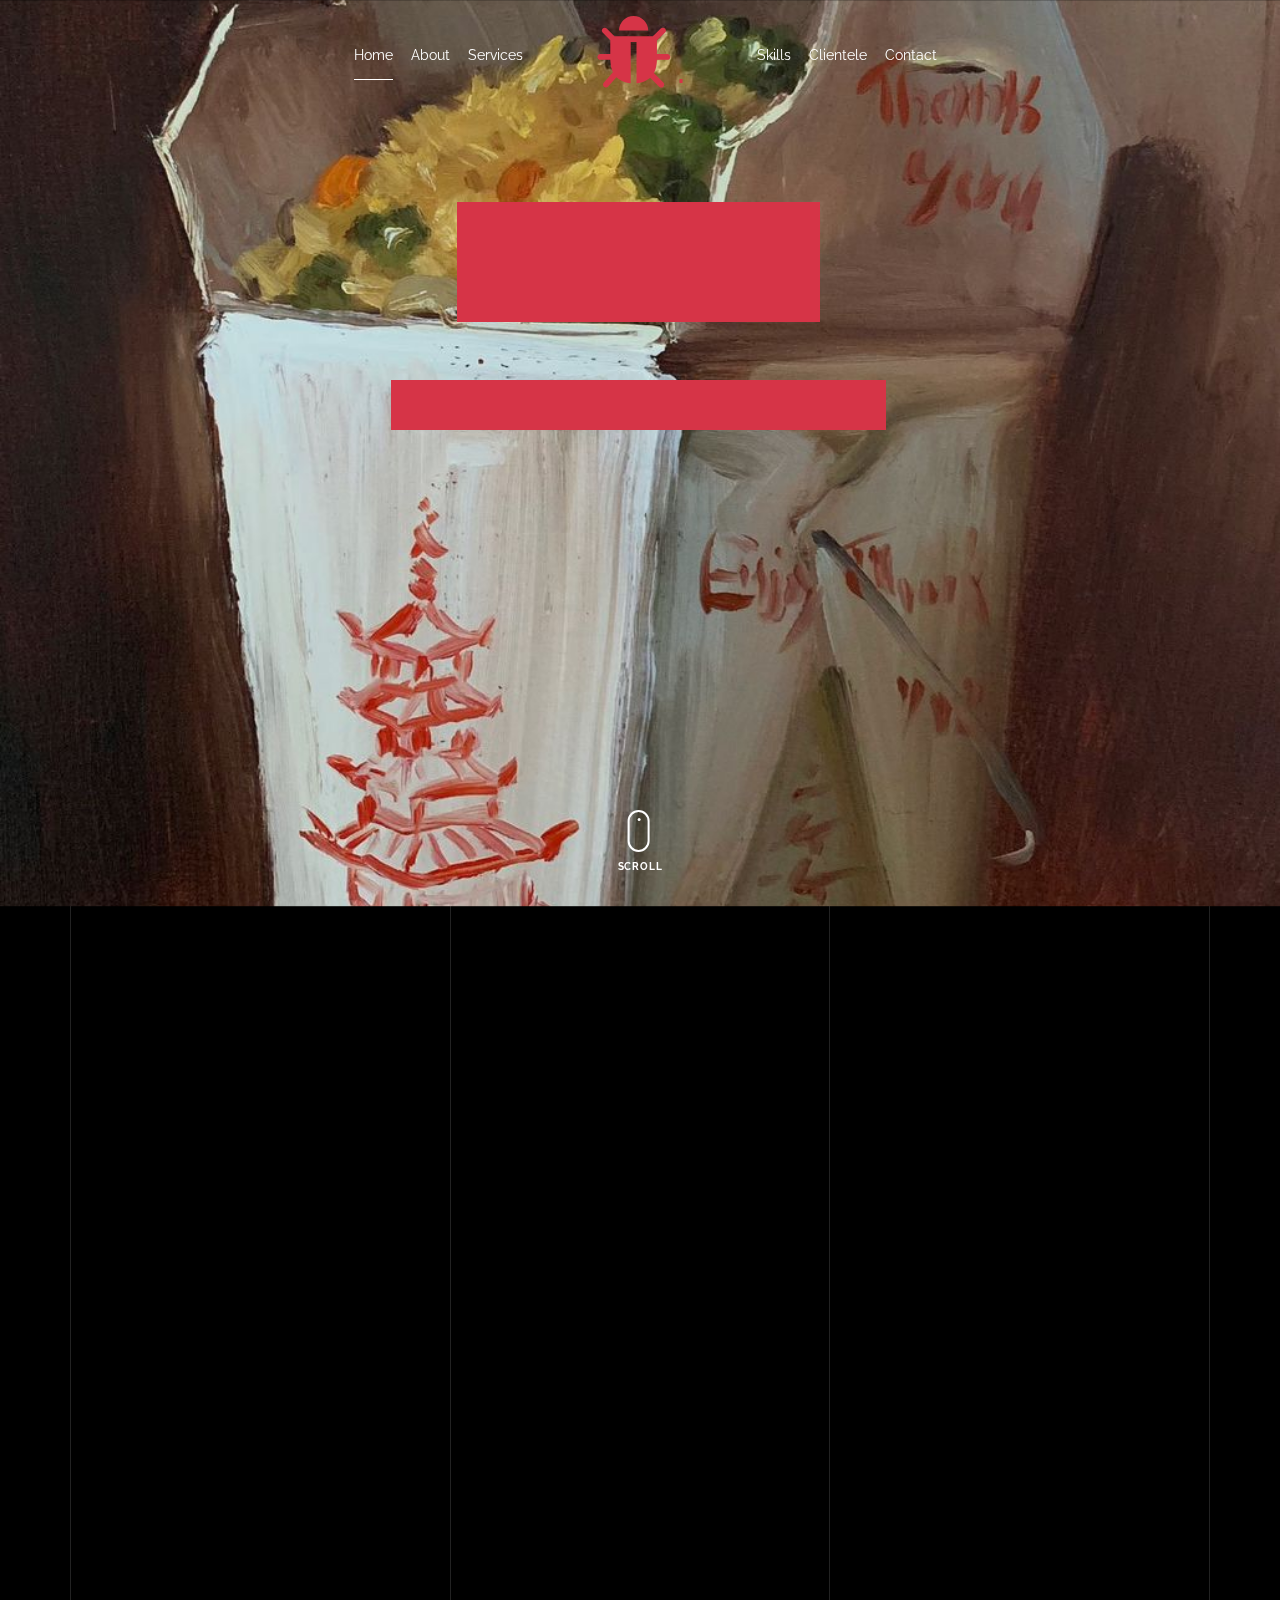
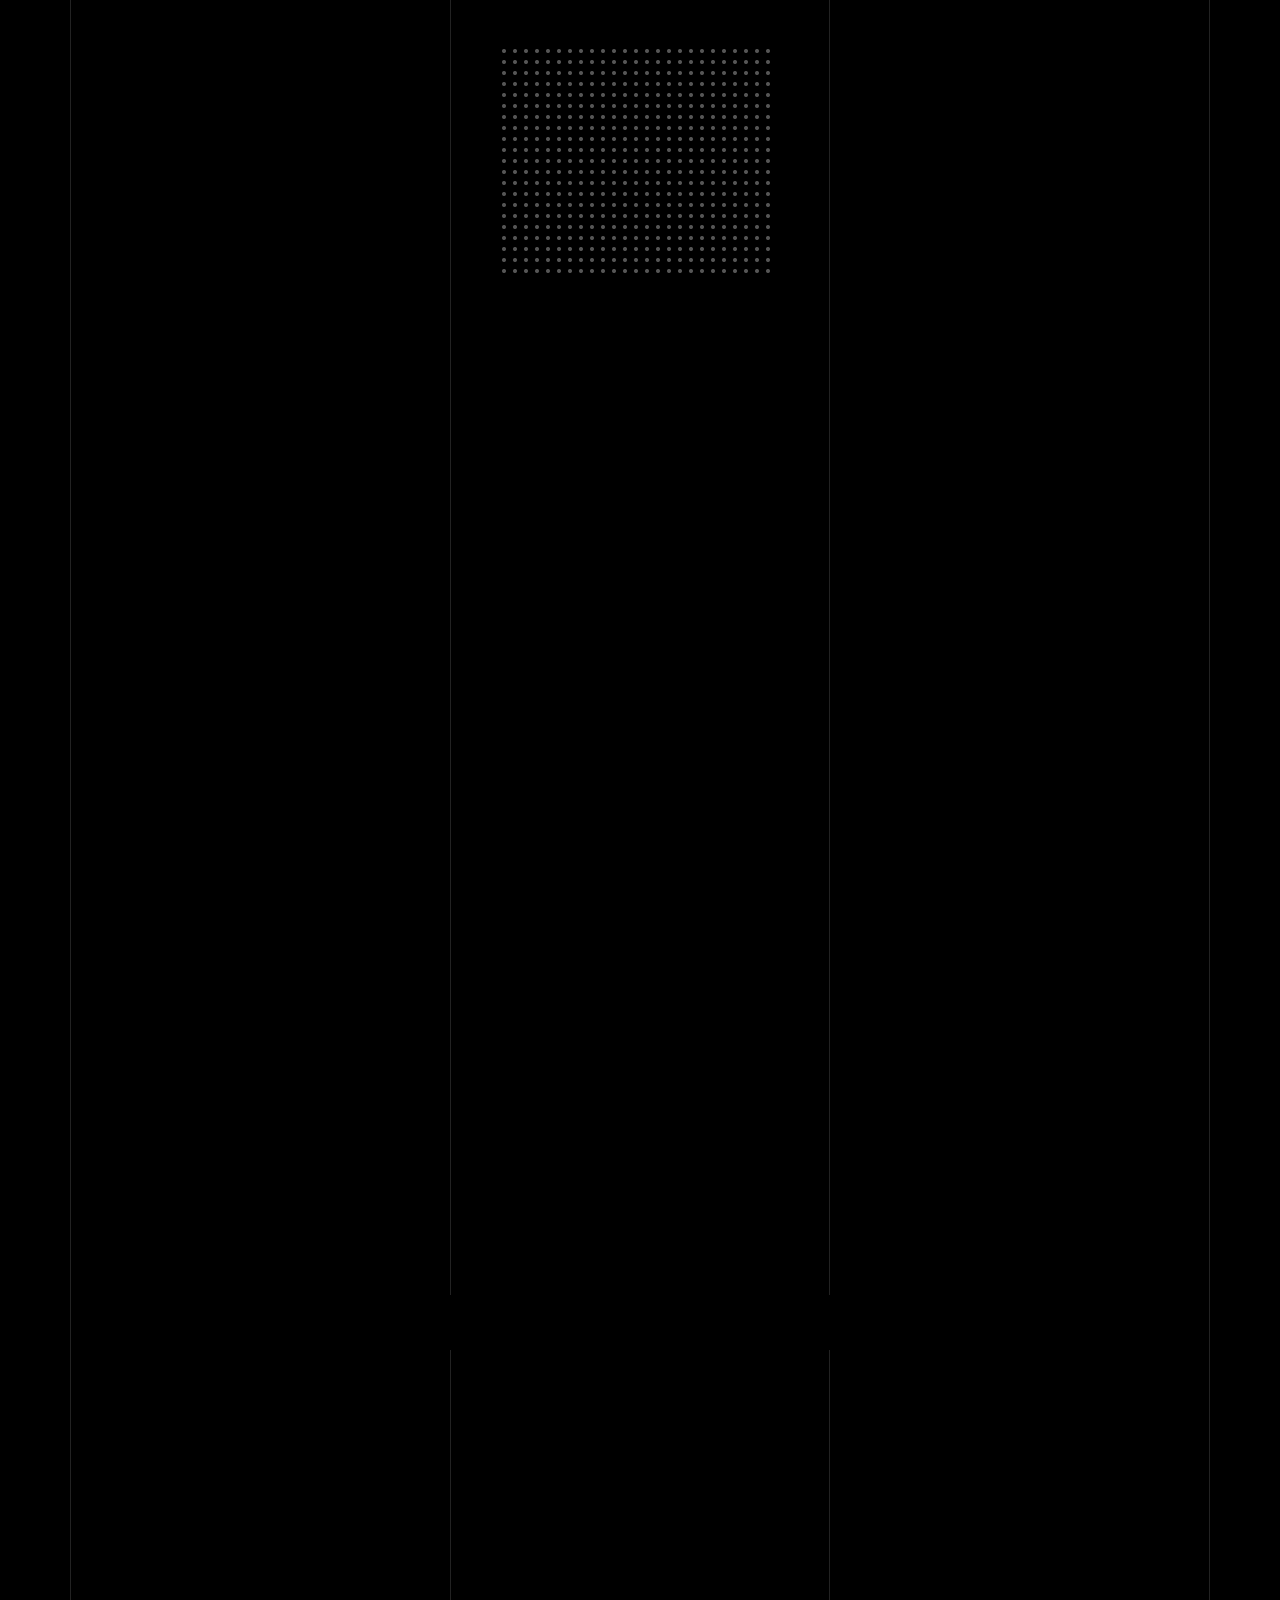
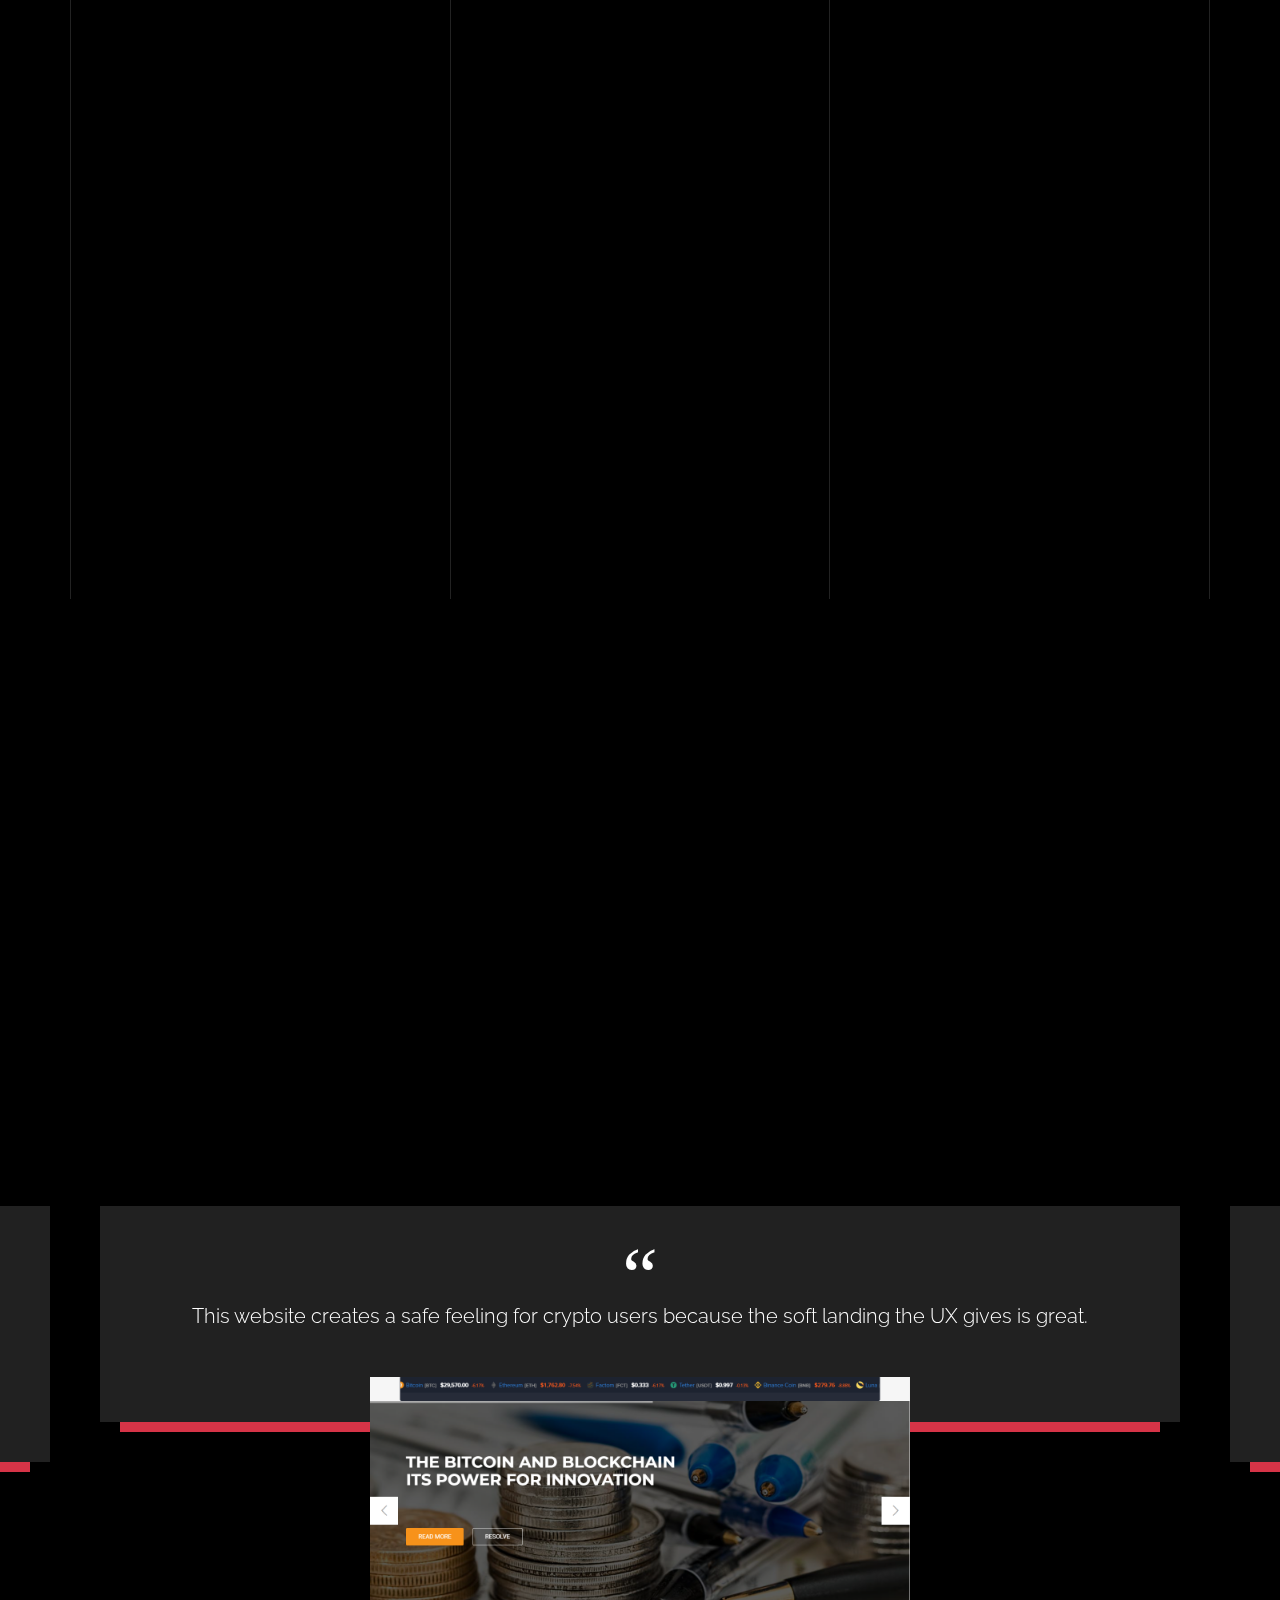
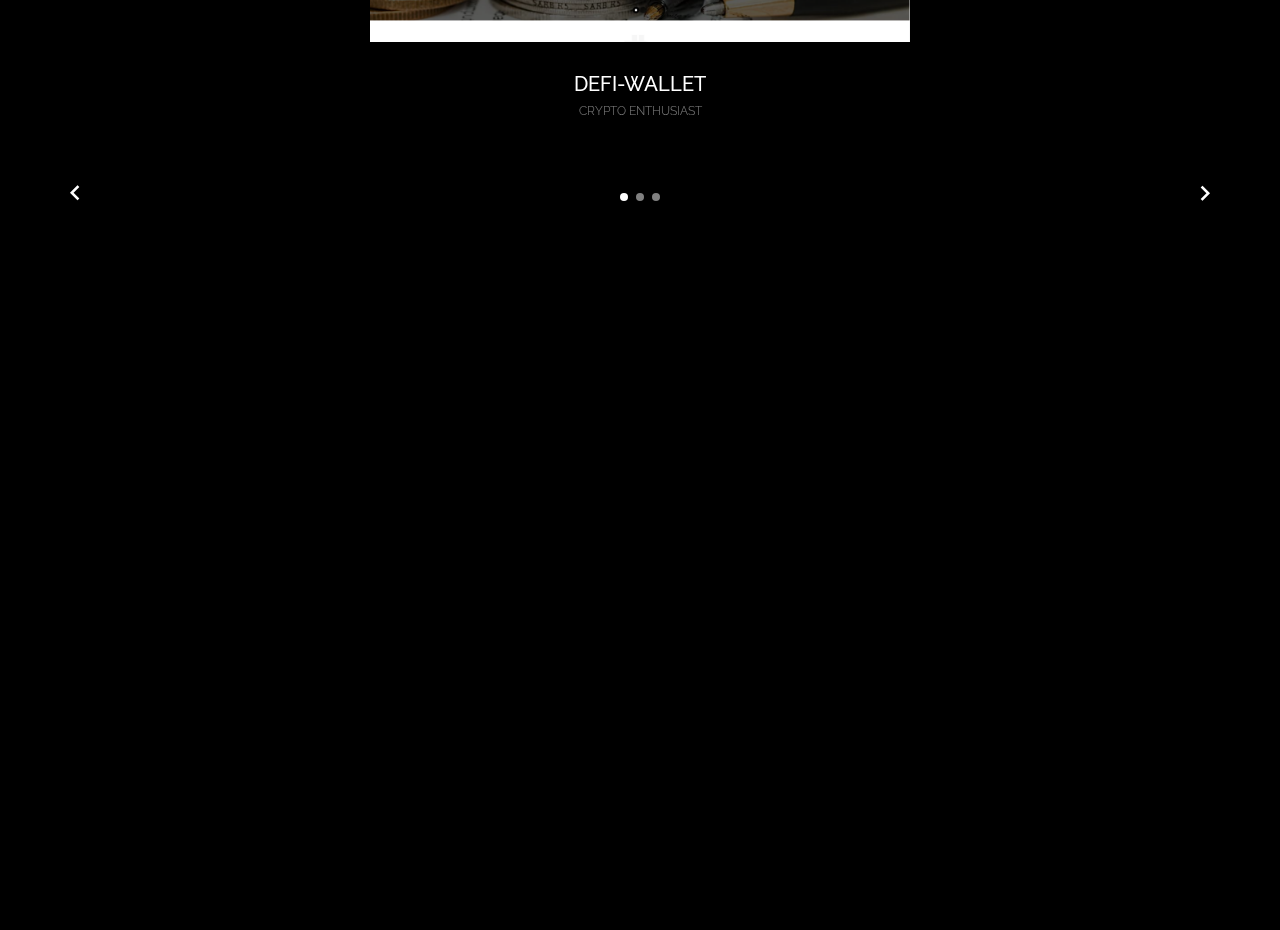
==== index-2.html @ 5e5f3b5e "Initial commit" ====
<!doctype html>
<html lang="en">


<meta http-equiv="content-type" content="text/html;charset=UTF-8" />
<head>
  <title>AYOJOSH</title>
  <meta charset="utf-8">
  <meta name="viewport" content="width=device-width, initial-scale=1, shrink-to-fit=no ">
  <meta>

  <meta name="description" content="">
  <meta name="keywords" content="html, css, javascript, jquery">
  <meta name="author" content="">
  
  <link rel="stylesheet" href="css/vendor/icomoon/style.css">
  <link rel="stylesheet" href="css/vendor/owl.carousel.min.css">
  <link rel="stylesheet" href="css/vendor/animate.min.css">
  <link rel="stylesheet" href="css/vendor/aos.css">
  <link rel="stylesheet" href="css/vendor/bootstrap.min.css">
  <link rel="stylesheet" href="css/vendor/jquery.fancybox.min.css">
  

<link rel="icon" type="image/x-icon" href="images/aj-icon2.png">
  <link rel="stylesheet" href="css/style.css">
  
</head>
<link rel="stylesheet" href="./cdnjs.cloudflare.com/ajax/libs/font-awesome/4.7.0/css/font-awesome.min.css">
<link rel="stylesheet" href="#">
<body data-spy="scroll" data-target=".site-nav-target" data-offset="200">

  <nav class="unslate_co--site-mobile-menu">
    <div class="close-wrap d-flex">
      <a href="#" class="d-flex ml-auto js-menu-toggle">
        <span class="close-label">Close</span>
        <div class="close-times">
          <span class="bar1"></span>
          <span class="bar2"></span>
        </div>
      </a>
    </div>
    <div class="site-mobile-inner"></div>
  </nav>


  <div class="unslate_co--site-wrap">

    <div class="unslate_co--site-inner">

      <div class="lines-wrap">
        <div class="lines-inner">
          <div class="lines"></div>
        </div>
      </div>
      <!-- END lines -->

      <nav class="unslate_co--site-nav site-nav-target">

        <div class="container">

          <div class="row align-items-center justify-content-between text-left">
            <div class="col-md-5 text-right">
              <ul class="site-nav-ul js-clone-nav text-left d-none d-lg-inline-block">
                <li class="has-children">
                  <a href="#home-section" class="nav-link">Home</a>
                 
                  
                </li>
                <li><a href="#about-section" class="nav-link">About</a></li>
                <li><a href="#services-section" class="nav-link">Services</a></li>
                
               
              </ul>
            </div>
            <div class="site-logo pos-absolute">
              <a href="index-2.html" class="unslate_co--site-logo">  <i class="fa fa-bug fa-3x"></i>   </i><span>.</span></a>
              
            </div>

            <div class="col-md-5 text-right text-lg-left">
              <ul class="site-nav-ul js-clone-nav text-left d-none d-lg-inline-block">
                <li><a href="#portfolio-section" class="nav-link">Skills</a></li>
                <li><a href="#testimonial-section" class="nav-link">Clientele</a></li>
                
                
                <li><a href="#contact-section" class="nav-link">Contact</a></li>
              </ul>

              <ul class="site-nav-ul-none-onepage text-right d-inline-block d-lg-none">
                <li><a href="#" class="js-menu-toggle">Menu</a></li>
              </ul>

            </div>
          </div>
        </div>

      </nav>
      <!-- END nav -->

      <div class="cover-v1 jarallax" style="background-image: url('images/banner\ 3.jpeg');" id="home-section">
        <div class="container">
          <div class="row align-items-center">

            <div class="col-md-7 mx-auto text-center ">
              <h1 class="heading gsap-reveal-hero" id="web">AYOJOSH</h1>
              <h2 class="subheading gsap-reveal-hero" id="web2">  FRONT-END Engineer/Designer </h2>
            </div>

          </div>
        </div>


        <a href="#portfolio-section" class="mouse-wrap smoothscroll">
          <span class="mouse">
            <span class="scroll"></span>
          </span>
          <span class="mouse-label">Scroll</span>
        </a>

      </div>
      <!-- END .cover-v1 -->





      <div class="unslate_co--section" id="about-section">
        <div class="container">

          <div class="section-heading-wrap text-center mb-5">
            <h2 class="heading-h2 text-center divider" ><span class="gsap-reveal">About Me</span></h2>
            <span class="gsap-reveal">
              <img src="images/divider.png" alt="divider" width="76" >
            </span>
          </div>


          <div class="row mt-5 justify-content-between">
            <div class="col-lg-7 mb-5 mb-lg-0">
              <figure class="dotted-bg gsap-reveal-img ">
                <img src="images/ayojosh2.jpeg" alt="Image" class="img-fluid ayojosh">
              </figure>
            </div>
            <div class="col-lg-4 pr-lg-5">
              <h3 class="mb-4 heading-h3"><span class="gsap-reveal"> WHO IS AYOJOSH?</span></h3>
              <p class="lead gsap-reveal">My name is OSIGBESAN AYOTUNDE JOSH . I am a 24 year old undergraduate in my
                final year from UNIVERSITY OF LAGOS NIGERIA </p>
              <p class="mb-4 gsap-reveal"> I got interested in Web Development and Design when I took a course in <a
                  href="https://www.udemy.com/course/the-complete-web-development-bootcamp/">FULL-STACK WEB DEVELOPMENT</a> by DR ANGELA YU in 2020 during the COVID 19 pandemic. After satisfying my curiousity in frontend web dev of the course
                , I started to create projects like this one(portfolio) and I have built a number of
                 projects through getting freelancing jobs , kindly feel free to look through the <a href="#testimonial-section">"CLIENTELE" </a> section</p>
              <p class="gsap-reveal"><a href="#" class="btn btn-outline-pill btn-custom-light">Download my CV</a></p>
            </div>
          </div>
        </div>
      </div>
      <br>
      <br>
      <br>
      <br>
      <br>


      <div class="unslate_co--section" id="services-section">
        <div class="container">

          <div class="section-heading-wrap text-center mb-5">
            <h2 class="heading-h2 text-center divider"><span class="gsap-reveal">My Services</span></h2>
            <span class="gsap-reveal"><img src="images/divider.png" alt="divider" width="76"></span>
          </div>

          <div class="row gutter-v3">
            <div class="col-md-6 col-lg-4 mb-4">
              <div class="feature-v1" data-aos="fade-up" data-aos-delay="0">
                <div class="wrap-icon mb-3">
                  <img src="images/svg/001-options.svg" alt="Image" width="45">
                </div>
                <h3>WEB <br> DESIGN </h3>
                <p> I create my client's ideas with my skills in HTML , CSS, Bootstrap, JQUERY, REACT and even WORDPRESS. <br> consistency in building awesome web designs has given clients the confidence to trust me with their projects. </p>
              </div>
            </div>
            <div class="col-md-6 col-lg-4 mb-4">
              <div class="feature-v1" data-aos="fade-up" data-aos-delay="100">
                <div class="wrap-icon mb-3">
                  <img src="images/svg/005-line-chart.svg" alt="Icon" width="45">
                </div>
                <h3> CONTENT <br>WRITING </h3>
                <p>I do WRITE-UPS for individual and company projects. <br> I do TECHNICAL writing for website introduction, information. I awesome docmentations and edit formal documents like CONTRACTS, CV etc... </p>
              </div>
            </div>

            <div class="col-md-6 col-lg-4 mb-4">
              <div class="feature-v1" data-aos="fade-up" data-aos-delay="0">
                <div class="wrap-icon mb-3">
                  <img src="images/svg/004-percentage.svg" alt="Image" width="45">
                </div>
                <h3>Web <br> Development</h3>
                <p> I offer services to MAINTAIN websites. <br> I can keep your website UPDATED, I offer DEBUGGING SERVICES also and I can EDIT your existing website and make them better. </p>
              </div>
            </div>



          </div>
        </div>
      </div>
      <br>
      <br>
      <br>
      <br>
      <br>


      <div class="unslate_co--section" id="portfolio-section">
        <div class="container">


          <div class="relative">
            <div class="loader-portfolio-wrap">
              <div class="loader-portfolio"></div>
            </div>
          </div>
          <div id="portfolio-single-holder"></div>

          <div class="portfolio-wrapper">

            <div class="d-flex align-items-center mb-4 gsap-reveal gsap-reveal-filter">
              <h2 class="mr-auto heading-h2"><span class="gsap-reveal">Skills</span></h2>

              <!-- <a href="#" class="text-white js-filter d-inline-block d-lg-none">Filter</a>
              
              <div class="filter-wrap">
                <div class="filter ml-auto" id="filters">
                  <a href="#" class="active" data-filter="*">All</a>
                  <a href="#" data-filter=".web">Web</a>
                  <a href="#" data-filter=".branding">Branding</a>
                  <a href="#" data-filter=".illustration">Illustration</a>
                  <a href="#" data-filter=".packaging">Packaging</a>
                </div>
              </div> -->
            </div>


            <!-- Portfolio -->
            <div id="posts" class="row gutter-isotope-item">
              <div class="item web branding col-sm-6 col-md-6 col-lg-4 isotope-mb-2">
                <a href="" class="portfolio-item ajax-load-page isotope-item gsap-reveal-img"
                  data-id="1">
                  <div class="overlay">
                    <span class="wrap-icon icon-link2"></span>
                    <div class="portfolio-item-content">
                      <h3>HTML</h3>

                    </div>
                  </div>
                  <img src="images/HTML.png" class="lazyload  img-fluid" alt="Images" />
                </a>
              </div>



              <div class="item branding packaging illustration col-sm-6 col-md-6 col-lg-4 isotope-mb-2 ">
                <a href="" class="portfolio-item ajax-load-page item-portrait isotope-item gsap-reveal-img" 
                data-id="3">
                  <div class="overlay">
                    <span class="wrap-icon icon-link2"></span>
                    <div class="portfolio-item-content">
                      <h3>CSS</h3>

                    </div>
                  </div>
                  <img src="images/css.png" class="lazyload  img-fluid" alt="Images" />
                </a>
              </div>

              <div class="item branding packaging col-sm-6 col-md-6 col-lg-4 isotope-mb-2">
                <a href="" class="portfolio-item isotope-item gsap-reveal-img ajax-load-page"
                  data-id="4">
                  <div class="overlay">
                    <span class="wrap-icon icon-link2"></span>
                    <div class="portfolio-item-content">
                      <h3>BOOTSTRAP</h3>

                    </div>
                  </div>
                  <img src="images/bootsrap.png" class="lazyload  img-fluid" alt="Images" />
                </a>
              </div>

              <div class="item web packaging col-sm-6 col-md-6 col-lg-4 isotope-mb-2">

                <a href="" class="portfolio-item isotope-item gsap-reveal-img"
                  data-fancybox="gallery" data-caption="Watch">
                  <div class="overlay">
                    <span class="wrap-icon icon-photo2"></span>
                    <div class="portfolio-item-content">
                      <h3>JAVASCRIPT</h3>

                    </div>
                  </div>
                  <img src="images/js.png" class="lazyload  img-fluid" alt="Images" />
                </a>

              </div>

              <div class="item illustration packaging col-sm-6 col-md-6 col-lg-4 isotope-mb-2">
                <a href="" class="portfolio-item isotope-item gsap-reveal-img"
                  data-fancybox="gallery" data-caption="Shoe Rebranding">
                  <div class="overlay">
                    <span class="wrap-icon icon-photo2"></span>
                    <div class="portfolio-item-content">
                      <h3>JQUERY</h3>
                    </div>
                  </div>
                  <img src="images/query.png" class="lazyload  img-fluid" alt="Images" />
                </a>
              </div>

              <div class="item web branding col-sm-6 col-md-6 col-lg-4 isotope-mb-2">
                <a href=""
                  class="portfolio-item ajax-load-page item-portrait isotope-item gsap-reveal-img" data-id="2">
                  <div class="overlay">
                    <span class="wrap-icon icon-link2"></span>
                    <div class="portfolio-item-content">
                      <h3>WORDPRESS</h3>
                    </div>
                  </div>
                  <img src="images/wordpress.png" class="lazyload  img-fluid" alt="Images" />
                </a>
              </div>
            </div>


            <div class="item web branding col-sm-6 col-md-6 col-lg-4 isotope-mb-2">
              <a href="" class="portfolio-item isotope-item gsap-reveal-img"
                data-fancybox="gallery" data-caption="Showreel 2019">
                <div class="overlay">
                  <span class="wrap-icon icon-play_circle_filled"></span>
                  <div class="portfolio-item-content">
                    <h3>REACT.JS</h3>
                  </div>
                </div>
                <img src="images/react2.png" class="lazyload  img-fluid" alt="Images" />
              </a>
            </div>
          </div>
        </div>
      </div>
    </div>


    <!-- END .counter -->

    <div class="unslate_co--section" id="testimonial-section" class="tt">
      <div class="container">
        <div class="section-heading-wrap text-center mb-5">
          <h2 class="heading-h2 text-center divider " id="happy"><span class="gsap-reveal">Clientele</span></h2>
          <span class="gsap-reveal"><img src="images/divider.png" alt="divider" width="76"></span>
        </div>
      </div>

      <div class="owl-carousel testimonial-slider" data-aos="fade-up" id="happy1">
        <div>
          <div class="testimonial-v1">
            <div class="testimonial-inner-bg">
              <span class="quote">&ldquo;</span>
              <blockquote>
                 This website creates a safe feeling for crypto users because the soft landing the UX gives is great.
              </blockquote>
            </div>

            <div class="testimonial-author-info">
              <img src="images/testimonial-pic.png" alt="Image">
              <h3>DEFI-WALLET </h3>
              <span class="d-block position">CRYPTO ENTHUSIAST</span>
            </div>

          </div>
        </div>

        <div>
          <div class="testimonial-v1">
            <div class="testimonial-inner-bg">
              <span class="quote">&ldquo;</span>
              <blockquote> You've been able to develop and maintain the company's website so well.
                <p> Our customers hardly complains about bugs on the website. For that we say THANK YOU!!! </p> 
              </blockquote>
            </div>
            <div class="testimonial-author-info">
              <img src="images/testimonial-pic2.png" alt="Image">
              <h3>WALLET DAPPS</h3>
              <span class="d-block position">LEAPCOM EXCHANGE</span>
            </div>

          </div>
        </div>

        <div>
          <div class="testimonial-v1">
            <div class="testimonial-inner-bg">
              <span class="quote">&ldquo;</span>
              <blockquote> Trust me with bringing your ideas to reality and...
                <p> YOUR WEBSITE can be featured here. Kindly CONTACT ME BELOW </p> 
              </blockquote>
            </div>
            <div class="testimonial-author-info">
              
              <h3></h3>
              <span class="d-block position"></span>
            </div>

          </div>
        </div>

      </div>
    </div>

  </div>

  
  <!-- CONTACT ME -->

  <div class="unslate_co--section" id="contact-section">
    <div class="container">
      <div class="section-heading-wrap text-center mb-5">
        <h2 class="heading-h2 text-center divider"><span class="gsap-reveal">Contact</span></h2>
        <span class="gsap-reveal"><img src="images/divider.png" alt="divider" width="76"></span>
      </div>


      <div class="row justify-content-between">

        <div class="col-md-6">
          <form method="post" class="form-outline-style-v1" id="contactForm" action="https://formcarry.com/s/N7hjLQ7poV_">
            
            <div class="form-group row mb-0">

              <div class="col-lg-6 form-group gsap-reveal">
                <label for="name">Name</label>
                <input name="name" type="text" class="form-control" id="name">
              </div>
              <div class="col-lg-6 form-group gsap-reveal">
                <label for="email">Email</label>
                <input name="email" type="email" class="form-control" id="email">
              </div>
              <div class="col-lg-12 form-group gsap-reveal">
                <label for="message">Write your message...</label>
                <textarea name="message" id="message" cols="30" rows="7" class="form-control"></textarea>
              </div>
            </div>
            <div class="form-group row gsap-reveal">
              <div class="col-md-12 d-flex align-items-center">
                <input type="submit" class="btn btn-outline-pill btn-custom-light mr-3" value="Send Message" >
                <span class="submitting"></span>
              </div>
            </div>
          </form>
          <div id="form-message-warning" class="mt-4"></div>
          <div id="form-message-success">
            Your message was sent, thank you!
          </div>

        </div>

        <div class="col-md-4">
          <div class="contact-info-v1">
            <div class="gsap-reveal d-block">
              <span class="d-block contact-info-label">Email</span>
              <a href="#" class="contact-info-val">ayotundejosh@gmail.com</a>
              <a href="#" class="contact-info-val">ayotundejosh@yahoo.com</a>
            </div>
            <div class="gsap-reveal d-block">
              <span class="d-block contact-info-label">Phone</span>
              <a href="#" class="contact-info-val">+234 9059365165</a>
            </div>
            <div class="gsap-reveal d-block">
              <span class="d-block contact-info-label">Twitter</span>
              <a href="#" class="contact-info-val">@joshayotunde</a>
            </div>
            <div class="gsap-reveal d-block">
              <span class="d-block contact-info-label">GitHub</span>
              <a href="#" class="contact-info-val">@ayojosh1759</a>
            </div>
          
          </div>
        </div>

      </div>
    </div>
  </div>
  </div> <!-- END .unslate_co-site-inner -->



  <!-- Loader -->
  <div id="unslate_co--overlayer"></div>
  <div class="site-loader-wrap">
    <div class="site-loader"></div>
  </div>
  <script src="js/scripts-dist.js"></script>
  <script src="js/main.js"></script>

 
</body>



</html>
---- css/vendor/icomoon/style.css ----
@font-face {
  font-family: 'icomoon';
  src:  url('fonts/icomoon1a44.eot?10si43');
  src:  url('fonts/icomoon1a44.eot?10si43#iefix') format('embedded-opentype'),
    url('fonts/icomoon1a44.ttf?10si43') format('truetype'),
    url('fonts/icomoon1a44.woff?10si43') format('woff'),
    url('fonts/icomoon1a44.svg?10si43#icomoon') format('svg');
  font-weight: normal;
  font-style: normal;
}

[class^="icon-"], [class*=" icon-"] {
  /* use !important to prevent issues with browser extensions that change fonts */
  font-family: 'icomoon' !important;
  speak: none;
  font-style: normal;
  font-weight: normal;
  font-variant: normal;
  text-transform: none;
  line-height: 1;

  /* Better Font Rendering =========== */
  -webkit-font-smoothing: antialiased;
  -moz-osx-font-smoothing: grayscale;
}

.icon-asterisk:before {
  content: "\f069";
}
.icon-plus:before {
  content: "\f067";
}
.icon-question:before {
  content: "\f128";
}
.icon-minus:before {
  content: "\f068";
}
.icon-glass:before {
  content: "\f000";
}
.icon-music:before {
  content: "\f001";
}
.icon-search:before {
  content: "\f002";
}
.icon-envelope-o:before {
  content: "\f003";
}
.icon-heart:before {
  content: "\f004";
}
.icon-star:before {
  content: "\f005";
}
.icon-star-o:before {
  content: "\f006";
}
.icon-user:before {
  content: "\f007";
}
.icon-film:before {
  content: "\f008";
}
.icon-th-large:before {
  content: "\f009";
}
.icon-th:before {
  content: "\f00a";
}
.icon-th-list:before {
  content: "\f00b";
}
.icon-check:before {
  content: "\f00c";
}
.icon-close:before {
  content: "\f00d";
}
.icon-remove:before {
  content: "\f00d";
}
.icon-times:before {
  content: "\f00d";
}
.icon-search-plus:before {
  content: "\f00e";
}
.icon-search-minus:before {
  content: "\f010";
}
.icon-power-off:before {
  content: "\f011";
}
.icon-signal:before {
  content: "\f012";
}
.icon-cog:before {
  content: "\f013";
}
.icon-gear:before {
  content: "\f013";
}
.icon-trash-o:before {
  content: "\f014";
}
.icon-home:before {
  content: "\f015";
}
.icon-file-o:before {
  content: "\f016";
}
.icon-clock-o:before {
  content: "\f017";
}
.icon-road:before {
  content: "\f018";
}
.icon-download:before {
  content: "\f019";
}
.icon-arrow-circle-o-down:before {
  content: "\f01a";
}
.icon-arrow-circle-o-up:before {
  content: "\f01b";
}
.icon-inbox:before {
  content: "\f01c";
}
.icon-play-circle-o:before {
  content: "\f01d";
}
.icon-repeat:before {
  content: "\f01e";
}
.icon-rotate-right:before {
  content: "\f01e";
}
.icon-refresh:before {
  content: "\f021";
}
.icon-list-alt:before {
  content: "\f022";
}
.icon-lock:before {
  content: "\f023";
}
.icon-flag:before {
  content: "\f024";
}
.icon-headphones:before {
  content: "\f025";
}
.icon-volume-off:before {
  content: "\f026";
}
.icon-volume-down:before {
  content: "\f027";
}
.icon-volume-up:before {
  content: "\f028";
}
.icon-qrcode:before {
  content: "\f029";
}
.icon-barcode:before {
  content: "\f02a";
}
.icon-tag:before {
  content: "\f02b";
}
.icon-tags:before {
  content: "\f02c";
}
.icon-book:before {
  content: "\f02d";
}
.icon-bookmark:before {
  content: "\f02e";
}
.icon-print:before {
  content: "\f02f";
}
.icon-camera:before {
  content: "\f030";
}
.icon-font:before {
  content: "\f031";
}
.icon-bold:before {
  content: "\f032";
}
.icon-italic:before {
  content: "\f033";
}
.icon-text-height:before {
  content: "\f034";
}
.icon-text-width:before {
  content: "\f035";
}
.icon-align-left:before {
  content: "\f036";
}
.icon-align-center:before {
  content: "\f037";
}
.icon-align-right:before {
  content: "\f038";
}
.icon-align-justify:before {
  content: "\f039";
}
.icon-list:before {
  content: "\f03a";
}
.icon-dedent:before {
  content: "\f03b";
}
.icon-outdent:before {
  content: "\f03b";
}
.icon-indent:before {
  content: "\f03c";
}
.icon-video-camera:before {
  content: "\f03d";
}
.icon-image:before {
  content: "\f03e";
}
.icon-photo:before {
  content: "\f03e";
}
.icon-picture-o:before {
  content: "\f03e";
}
.icon-pencil:before {
  content: "\f040";
}
.icon-map-marker:before {
  content: "\f041";
}
.icon-adjust:before {
  content: "\f042";
}
.icon-tint:before {
  content: "\f043";
}
.icon-edit:before {
  content: "\f044";
}
.icon-pencil-square-o:before {
  content: "\f044";
}
.icon-share-square-o:before {
  content: "\f045";
}
.icon-check-square-o:before {
  content: "\f046";
}
.icon-arrows:before {
  content: "\f047";
}
.icon-step-backward:before {
  content: "\f048";
}
.icon-fast-backward:before {
  content: "\f049";
}
.icon-backward:before {
  content: "\f04a";
}
.icon-play:before {
  content: "\f04b";
}
.icon-pause:before {
  content: "\f04c";
}
.icon-stop:before {
  content: "\f04d";
}
.icon-forward:before {
  content: "\f04e";
}
.icon-fast-forward:before {
  content: "\f050";
}
.icon-step-forward:before {
  content: "\f051";
}
.icon-eject:before {
  content: "\f052";
}
.icon-chevron-left:before {
  content: "\f053";
}
.icon-chevron-right:before {
  content: "\f054";
}
.icon-plus-circle:before {
  content: "\f055";
}
.icon-minus-circle:before {
  content: "\f056";
}
.icon-times-circle:before {
  content: "\f057";
}
.icon-check-circle:before {
  content: "\f058";
}
.icon-question-circle:before {
  content: "\f059";
}
.icon-info-circle:before {
  content: "\f05a";
}
.icon-crosshairs:before {
  content: "\f05b";
}
.icon-times-circle-o:before {
  content: "\f05c";
}
.icon-check-circle-o:before {
  content: "\f05d";
}
.icon-ban:before {
  content: "\f05e";
}
.icon-arrow-left:before {
  content: "\f060";
}
.icon-arrow-right:before {
  content: "\f061";
}
.icon-arrow-up:before {
  content: "\f062";
}
.icon-arrow-down:before {
  content: "\f063";
}
.icon-mail-forward:before {
  content: "\f064";
}
.icon-share:before {
  content: "\f064";
}
.icon-expand:before {
  content: "\f065";
}
.icon-compress:before {
  content: "\f066";
}
.icon-exclamation-circle:before {
  content: "\f06a";
}
.icon-gift:before {
  content: "\f06b";
}
.icon-leaf:before {
  content: "\f06c";
}
.icon-fire:before {
  content: "\f06d";
}
.icon-eye:before {
  content: "\f06e";
}
.icon-eye-slash:before {
  content: "\f070";
}
.icon-exclamation-triangle:before {
  content: "\f071";
}
.icon-warning:before {
  content: "\f071";
}
.icon-plane:before {
  content: "\f072";
}
.icon-calendar:before {
  content: "\f073";
}
.icon-random:before {
  content: "\f074";
}
.icon-comment:before {
  content: "\f075";
}
.icon-magnet:before {
  content: "\f076";
}
.icon-chevron-up:before {
  content: "\f077";
}
.icon-chevron-down:before {
  content: "\f078";
}
.icon-retweet:before {
  content: "\f079";
}
.icon-shopping-cart:before {
  content: "\f07a";
}
.icon-folder:before {
  content: "\f07b";
}
.icon-folder-open:before {
  content: "\f07c";
}
.icon-arrows-v:before {
  content: "\f07d";
}
.icon-arrows-h:before {
  content: "\f07e";
}
.icon-bar-chart:before {
  content: "\f080";
}
.icon-bar-chart-o:before {
  content: "\f080";
}
.icon-twitter-square:before {
  content: "\f081";
}
.icon-facebook-square:before {
  content: "\f082";
}
.icon-camera-retro:before {
  content: "\f083";
}
.icon-key:before {
  content: "\f084";
}
.icon-cogs:before {
  content: "\f085";
}
.icon-gears:before {
  content: "\f085";
}
.icon-comments:before {
  content: "\f086";
}
.icon-thumbs-o-up:before {
  content: "\f087";
}
.icon-thumbs-o-down:before {
  content: "\f088";
}
.icon-star-half:before {
  content: "\f089";
}
.icon-heart-o:before {
  content: "\f08a";
}
.icon-sign-out:before {
  content: "\f08b";
}
.icon-linkedin-square:before {
  content: "\f08c";
}
.icon-thumb-tack:before {
  content: "\f08d";
}
.icon-external-link:before {
  content: "\f08e";
}
.icon-sign-in:before {
  content: "\f090";
}
.icon-trophy:before {
  content: "\f091";
}
.icon-github-square:before {
  content: "\f092";
}
.icon-upload:before {
  content: "\f093";
}
.icon-lemon-o:before {
  content: "\f094";
}
.icon-phone:before {
  content: "\f095";
}
.icon-square-o:before {
  content: "\f096";
}
.icon-bookmark-o:before {
  content: "\f097";
}
.icon-phone-square:before {
  content: "\f098";
}
.icon-twitter:before {
  content: "\f099";
}
.icon-facebook:before {
  content: "\f09a";
}
.icon-facebook-f:before {
  content: "\f09a";
}
.icon-github:before {
  content: "\f09b";
}
.icon-unlock:before {
  content: "\f09c";
}
.icon-credit-card:before {
  content: "\f09d";
}
.icon-feed:before {
  content: "\f09e";
}
.icon-rss:before {
  content: "\f09e";
}
.icon-hdd-o:before {
  content: "\f0a0";
}
.icon-bullhorn:before {
  content: "\f0a1";
}
.icon-bell-o:before {
  content: "\f0a2";
}
.icon-certificate:before {
  content: "\f0a3";
}
.icon-hand-o-right:before {
  content: "\f0a4";
}
.icon-hand-o-left:before {
  content: "\f0a5";
}
.icon-hand-o-up:before {
  content: "\f0a6";
}
.icon-hand-o-down:before {
  content: "\f0a7";
}
.icon-arrow-circle-left:before {
  content: "\f0a8";
}
.icon-arrow-circle-right:before {
  content: "\f0a9";
}
.icon-arrow-circle-up:before {
  content: "\f0aa";
}
.icon-arrow-circle-down:before {
  content: "\f0ab";
}
.icon-globe:before {
  content: "\f0ac";
}
.icon-wrench:before {
  content: "\f0ad";
}
.icon-tasks:before {
  content: "\f0ae";
}
.icon-filter:before {
  content: "\f0b0";
}
.icon-briefcase:before {
  content: "\f0b1";
}
.icon-arrows-alt:before {
  content: "\f0b2";
}
.icon-group:before {
  content: "\f0c0";
}
.icon-users:before {
  content: "\f0c0";
}
.icon-chain:before {
  content: "\f0c1";
}
.icon-link:before {
  content: "\f0c1";
}
.icon-cloud:before {
  content: "\f0c2";
}
.icon-flask:before {
  content: "\f0c3";
}
.icon-cut:before {
  content: "\f0c4";
}
.icon-scissors:before {
  content: "\f0c4";
}
.icon-copy:before {
  content: "\f0c5";
}
.icon-files-o:before {
  content: "\f0c5";
}
.icon-paperclip:before {
  content: "\f0c6";
}
.icon-floppy-o:before {
  content: "\f0c7";
}
.icon-save:before {
  content: "\f0c7";
}
.icon-square:before {
  content: "\f0c8";
}
.icon-bars:before {
  content: "\f0c9";
}
.icon-navicon:before {
  content: "\f0c9";
}
.icon-reorder:before {
  content: "\f0c9";
}
.icon-list-ul:before {
  content: "\f0ca";
}
.icon-list-ol:before {
  content: "\f0cb";
}
.icon-strikethrough:before {
  content: "\f0cc";
}
.icon-underline:before {
  content: "\f0cd";
}
.icon-table:before {
  content: "\f0ce";
}
.icon-magic:before {
  content: "\f0d0";
}
.icon-truck:before {
  content: "\f0d1";
}
.icon-pinterest:before {
  content: "\f0d2";
}
.icon-pinterest-square:before {
  content: "\f0d3";
}
.icon-google-plus-square:before {
  content: "\f0d4";
}
.icon-google-plus:before {
  content: "\f0d5";
}
.icon-money:before {
  content: "\f0d6";
}
.icon-caret-down:before {
  content: "\f0d7";
}
.icon-caret-up:before {
  content: "\f0d8";
}
.icon-caret-left:before {
  content: "\f0d9";
}
.icon-caret-right:before {
  content: "\f0da";
}
.icon-columns:before {
  content: "\f0db";
}
.icon-sort:before {
  content: "\f0dc";
}
.icon-unsorted:before {
  content: "\f0dc";
}
.icon-sort-desc:before {
  content: "\f0dd";
}
.icon-sort-down:before {
  content: "\f0dd";
}
.icon-sort-asc:before {
  content: "\f0de";
}
.icon-sort-up:before {
  content: "\f0de";
}
.icon-envelope:before {
  content: "\f0e0";
}
.icon-linkedin:before {
  content: "\f0e1";
}
.icon-rotate-left:before {
  content: "\f0e2";
}
.icon-undo:before {
  content: "\f0e2";
}
.icon-gavel:before {
  content: "\f0e3";
}
.icon-legal:before {
  content: "\f0e3";
}
.icon-dashboard:before {
  content: "\f0e4";
}
.icon-tachometer:before {
  content: "\f0e4";
}
.icon-comment-o:before {
  content: "\f0e5";
}
.icon-comments-o:before {
  content: "\f0e6";
}
.icon-bolt:before {
  content: "\f0e7";
}
.icon-flash:before {
  content: "\f0e7";
}
.icon-sitemap:before {
  content: "\f0e8";
}
.icon-umbrella:before {
  content: "\f0e9";
}
.icon-clipboard:before {
  content: "\f0ea";
}
.icon-paste:before {
  content: "\f0ea";
}
.icon-lightbulb-o:before {
  content: "\f0eb";
}
.icon-exchange:before {
  content: "\f0ec";
}
.icon-cloud-download:before {
  content: "\f0ed";
}
.icon-cloud-upload:before {
  content: "\f0ee";
}
.icon-user-md:before {
  content: "\f0f0";
}
.icon-stethoscope:before {
  content: "\f0f1";
}
.icon-suitcase:before {
  content: "\f0f2";
}
.icon-bell:before {
  content: "\f0f3";
}
.icon-coffee:before {
  content: "\f0f4";
}
.icon-cutlery:before {
  content: "\f0f5";
}
.icon-file-text-o:before {
  content: "\f0f6";
}
.icon-building-o:before {
  content: "\f0f7";
}
.icon-hospital-o:before {
  content: "\f0f8";
}
.icon-ambulance:before {
  content: "\f0f9";
}
.icon-medkit:before {
  content: "\f0fa";
}
.icon-fighter-jet:before {
  content: "\f0fb";
}
.icon-beer:before {
  content: "\f0fc";
}
.icon-h-square:before {
  content: "\f0fd";
}
.icon-plus-square:before {
  content: "\f0fe";
}
.icon-angle-double-left:before {
  content: "\f100";
}
.icon-angle-double-right:before {
  content: "\f101";
}
.icon-angle-double-up:before {
  content: "\f102";
}
.icon-angle-double-down:before {
  content: "\f103";
}
.icon-angle-left:before {
  content: "\f104";
}
.icon-angle-right:before {
  content: "\f105";
}
.icon-angle-up:before {
  content: "\f106";
}
.icon-angle-down:before {
  content: "\f107";
}
.icon-desktop:before {
  content: "\f108";
}
.icon-laptop:before {
  content: "\f109";
}
.icon-tablet:before {
  content: "\f10a";
}
.icon-mobile:before {
  content: "\f10b";
}
.icon-mobile-phone:before {
  content: "\f10b";
}
.icon-circle-o:before {
  content: "\f10c";
}
.icon-quote-left:before {
  content: "\f10d";
}
.icon-quote-right:before {
  content: "\f10e";
}
.icon-spinner:before {
  content: "\f110";
}
.icon-circle:before {
  content: "\f111";
}
.icon-mail-reply:before {
  content: "\f112";
}
.icon-reply:before {
  content: "\f112";
}
.icon-github-alt:before {
  content: "\f113";
}
.icon-folder-o:before {
  content: "\f114";
}
.icon-folder-open-o:before {
  content: "\f115";
}
.icon-smile-o:before {
  content: "\f118";
}
.icon-frown-o:before {
  content: "\f119";
}
.icon-meh-o:before {
  content: "\f11a";
}
.icon-gamepad:before {
  content: "\f11b";
}
.icon-keyboard-o:before {
  content: "\f11c";
}
.icon-flag-o:before {
  content: "\f11d";
}
.icon-flag-checkered:before {
  content: "\f11e";
}
.icon-terminal:before {
  content: "\f120";
}
.icon-code:before {
  content: "\f121";
}
.icon-mail-reply-all:before {
  content: "\f122";
}
.icon-reply-all:before {
  content: "\f122";
}
.icon-star-half-empty:before {
  content: "\f123";
}
.icon-star-half-full:before {
  content: "\f123";
}
.icon-star-half-o:before {
  content: "\f123";
}
.icon-location-arrow:before {
  content: "\f124";
}
.icon-crop:before {
  content: "\f125";
}
.icon-code-fork:before {
  content: "\f126";
}
.icon-chain-broken:before {
  content: "\f127";
}
.icon-unlink:before {
  content: "\f127";
}
.icon-info:before {
  content: "\f129";
}
.icon-exclamation:before {
  content: "\f12a";
}
.icon-superscript:before {
  content: "\f12b";
}
.icon-subscript:before {
  content: "\f12c";
}
.icon-eraser:before {
  content: "\f12d";
}
.icon-puzzle-piece:before {
  content: "\f12e";
}
.icon-microphone:before {
  content: "\f130";
}
.icon-microphone-slash:before {
  content: "\f131";
}
.icon-shield:before {
  content: "\f132";
}
.icon-calendar-o:before {
  content: "\f133";
}
.icon-fire-extinguisher:before {
  content: "\f134";
}
.icon-rocket:before {
  content: "\f135";
}
.icon-maxcdn:before {
  content: "\f136";
}
.icon-chevron-circle-left:before {
  content: "\f137";
}
.icon-chevron-circle-right:before {
  content: "\f138";
}
.icon-chevron-circle-up:before {
  content: "\f139";
}
.icon-chevron-circle-down:before {
  content: "\f13a";
}
.icon-html5:before {
  content: "\f13b";
}
.icon-css3:before {
  content: "\f13c";
}
.icon-anchor:before {
  content: "\f13d";
}
.icon-unlock-alt:before {
  content: "\f13e";
}
.icon-bullseye:before {
  content: "\f140";
}
.icon-ellipsis-h:before {
  content: "\f141";
}
.icon-ellipsis-v:before {
  content: "\f142";
}
.icon-rss-square:before {
  content: "\f143";
}
.icon-play-circle:before {
  content: "\f144";
}
.icon-ticket:before {
  content: "\f145";
}
.icon-minus-square:before {
  content: "\f146";
}
.icon-minus-square-o:before {
  content: "\f147";
}
.icon-level-up:before {
  content: "\f148";
}
.icon-level-down:before {
  content: "\f149";
}
.icon-check-square:before {
  content: "\f14a";
}
.icon-pencil-square:before {
  content: "\f14b";
}
.icon-external-link-square:before {
  content: "\f14c";
}
.icon-share-square:before {
  content: "\f14d";
}
.icon-compass:before {
  content: "\f14e";
}
.icon-caret-square-o-down:before {
  content: "\f150";
}
.icon-toggle-down:before {
  content: "\f150";
}
.icon-caret-square-o-up:before {
  content: "\f151";
}
.icon-toggle-up:before {
  content: "\f151";
}
.icon-caret-square-o-right:before {
  content: "\f152";
}
.icon-toggle-right:before {
  content: "\f152";
}
.icon-eur:before {
  content: "\f153";
}
.icon-euro:before {
  content: "\f153";
}
.icon-gbp:before {
  content: "\f154";
}
.icon-dollar:before {
  content: "\f155";
}
.icon-usd:before {
  content: "\f155";
}
.icon-inr:before {
  content: "\f156";
}
.icon-rupee:before {
  content: "\f156";
}
.icon-cny:before {
  content: "\f157";
}
.icon-jpy:before {
  content: "\f157";
}
.icon-rmb:before {
  content: "\f157";
}
.icon-yen:before {
  content: "\f157";
}
.icon-rouble:before {
  content: "\f158";
}
.icon-rub:before {
  content: "\f158";
}
.icon-ruble:before {
  content: "\f158";
}
.icon-krw:before {
  content: "\f159";
}
.icon-won:before {
  content: "\f159";
}
.icon-bitcoin:before {
  content: "\f15a";
}
.icon-btc:before {
  content: "\f15a";
}
.icon-file:before {
  content: "\f15b";
}
.icon-file-text:before {
  content: "\f15c";
}
.icon-sort-alpha-asc:before {
  content: "\f15d";
}
.icon-sort-alpha-desc:before {
  content: "\f15e";
}
.icon-sort-amount-asc:before {
  content: "\f160";
}
.icon-sort-amount-desc:before {
  content: "\f161";
}
.icon-sort-numeric-asc:before {
  content: "\f162";
}
.icon-sort-numeric-desc:before {
  content: "\f163";
}
.icon-thumbs-up:before {
  content: "\f164";
}
.icon-thumbs-down:before {
  content: "\f165";
}
.icon-youtube-square:before {
  content: "\f166";
}
.icon-youtube:before {
  content: "\f167";
}
.icon-xing:before {
  content: "\f168";
}
.icon-xing-square:before {
  content: "\f169";
}
.icon-youtube-play:before {
  content: "\f16a";
}
.icon-dropbox:before {
  content: "\f16b";
}
.icon-stack-overflow:before {
  content: "\f16c";
}
.icon-instagram:before {
  content: "\f16d";
}
.icon-flickr:before {
  content: "\f16e";
}
.icon-adn:before {
  content: "\f170";
}
.icon-bitbucket:before {
  content: "\f171";
}
.icon-bitbucket-square:before {
  content: "\f172";
}
.icon-tumblr:before {
  content: "\f173";
}
.icon-tumblr-square:before {
  content: "\f174";
}
.icon-long-arrow-down:before {
  content: "\f175";
}
.icon-long-arrow-up:before {
  content: "\f176";
}
.icon-long-arrow-left:before {
  content: "\f177";
}
.icon-long-arrow-right:before {
  content: "\f178";
}
.icon-apple:before {
  content: "\f179";
}
.icon-windows:before {
  content: "\f17a";
}
.icon-android:before {
  content: "\f17b";
}
.icon-linux:before {
  content: "\f17c";
}
.icon-dribbble:before {
  content: "\f17d";
}
.icon-skype:before {
  content: "\f17e";
}
.icon-foursquare:before {
  content: "\f180";
}
.icon-trello:before {
  content: "\f181";
}
.icon-female:before {
  content: "\f182";
}
.icon-male:before {
  content: "\f183";
}
.icon-gittip:before {
  content: "\f184";
}
.icon-gratipay:before {
  content: "\f184";
}
.icon-sun-o:before {
  content: "\f185";
}
.icon-moon-o:before {
  content: "\f186";
}
.icon-archive:before {
  content: "\f187";
}
.icon-bug:before {
  content: "\f188";
}
.icon-vk:before {
  content: "\f189";
}
.icon-weibo:before {
  content: "\f18a";
}
.icon-renren:before {
  content: "\f18b";
}
.icon-pagelines:before {
  content: "\f18c";
}
.icon-stack-exchange:before {
  content: "\f18d";
}
.icon-arrow-circle-o-right:before {
  content: "\f18e";
}
.icon-arrow-circle-o-left:before {
  content: "\f190";
}
.icon-caret-square-o-left:before {
  content: "\f191";
}
.icon-toggle-left:before {
  content: "\f191";
}
.icon-dot-circle-o:before {
  content: "\f192";
}
.icon-wheelchair:before {
  content: "\f193";
}
.icon-vimeo-square:before {
  content: "\f194";
}
.icon-try:before {
  content: "\f195";
}
.icon-turkish-lira:before {
  content: "\f195";
}
.icon-plus-square-o:before {
  content: "\f196";
}
.icon-space-shuttle:before {
  content: "\f197";
}
.icon-slack:before {
  content: "\f198";
}
.icon-envelope-square:before {
  content: "\f199";
}
.icon-wordpress:before {
  content: "\f19a";
}
.icon-openid:before {
  content: "\f19b";
}
.icon-bank:before {
  content: "\f19c";
}
.icon-institution:before {
  content: "\f19c";
}
.icon-university:before {
  content: "\f19c";
}
.icon-graduation-cap:before {
  content: "\f19d";
}
.icon-mortar-board:before {
  content: "\f19d";
}
.icon-yahoo:before {
  content: "\f19e";
}
.icon-google:before {
  content: "\f1a0";
}
.icon-reddit:before {
  content: "\f1a1";
}
.icon-reddit-square:before {
  content: "\f1a2";
}
.icon-stumbleupon-circle:before {
  content: "\f1a3";
}
.icon-stumbleupon:before {
  content: "\f1a4";
}
.icon-delicious:before {
  content: "\f1a5";
}
.icon-digg:before {
  content: "\f1a6";
}
.icon-pied-piper-pp:before {
  content: "\f1a7";
}
.icon-pied-piper-alt:before {
  content: "\f1a8";
}
.icon-drupal:before {
  content: "\f1a9";
}
.icon-joomla:before {
  content: "\f1aa";
}
.icon-language:before {
  content: "\f1ab";
}
.icon-fax:before {
  content: "\f1ac";
}
.icon-building:before {
  content: "\f1ad";
}
.icon-child:before {
  content: "\f1ae";
}
.icon-paw:before {
  content: "\f1b0";
}
.icon-spoon:before {
  content: "\f1b1";
}
.icon-cube:before {
  content: "\f1b2";
}
.icon-cubes:before {
  content: "\f1b3";
}
.icon-behance:before {
  content: "\f1b4";
}
.icon-behance-square:before {
  content: "\f1b5";
}
.icon-steam:before {
  content: "\f1b6";
}
.icon-steam-square:before {
  content: "\f1b7";
}
.icon-recycle:before {
  content: "\f1b8";
}
.icon-automobile:before {
  content: "\f1b9";
}
.icon-car:before {
  content: "\f1b9";
}
.icon-cab:before {
  content: "\f1ba";
}
.icon-taxi:before {
  content: "\f1ba";
}
.icon-tree:before {
  content: "\f1bb";
}
.icon-spotify:before {
  content: "\f1bc";
}
.icon-deviantart:before {
  content: "\f1bd";
}
.icon-soundcloud:before {
  content: "\f1be";
}
.icon-database:before {
  content: "\f1c0";
}
.icon-file-pdf-o:before {
  content: "\f1c1";
}
.icon-file-word-o:before {
  content: "\f1c2";
}
.icon-file-excel-o:before {
  content: "\f1c3";
}
.icon-file-powerpoint-o:before {
  content: "\f1c4";
}
.icon-file-image-o:before {
  content: "\f1c5";
}
.icon-file-photo-o:before {
  content: "\f1c5";
}
.icon-file-picture-o:before {
  content: "\f1c5";
}
.icon-file-archive-o:before {
  content: "\f1c6";
}
.icon-file-zip-o:before {
  content: "\f1c6";
}
.icon-file-audio-o:before {
  content: "\f1c7";
}
.icon-file-sound-o:before {
  content: "\f1c7";
}
.icon-file-movie-o:before {
  content: "\f1c8";
}
.icon-file-video-o:before {
  content: "\f1c8";
}
.icon-file-code-o:before {
  content: "\f1c9";
}
.icon-vine:before {
  content: "\f1ca";
}
.icon-codepen:before {
  content: "\f1cb";
}
.icon-jsfiddle:before {
  content: "\f1cc";
}
.icon-life-bouy:before {
  content: "\f1cd";
}
.icon-life-buoy:before {
  content: "\f1cd";
}
.icon-life-ring:before {
  content: "\f1cd";
}
.icon-life-saver:before {
  content: "\f1cd";
}
.icon-support:before {
  content: "\f1cd";
}
.icon-circle-o-notch:before {
  content: "\f1ce";
}
.icon-ra:before {
  content: "\f1d0";
}
.icon-rebel:before {
  content: "\f1d0";
}
.icon-resistance:before {
  content: "\f1d0";
}
.icon-empire:before {
  content: "\f1d1";
}
.icon-ge:before {
  content: "\f1d1";
}
.icon-git-square:before {
  content: "\f1d2";
}
.icon-git:before {
  content: "\f1d3";
}
.icon-hacker-news:before {
  content: "\f1d4";
}
.icon-y-combinator-square:before {
  content: "\f1d4";
}
.icon-yc-square:before {
  content: "\f1d4";
}
.icon-tencent-weibo:before {
  content: "\f1d5";
}
.icon-qq:before {
  content: "\f1d6";
}
.icon-wechat:before {
  content: "\f1d7";
}
.icon-weixin:before {
  content: "\f1d7";
}
.icon-paper-plane:before {
  content: "\f1d8";
}
.icon-send:before {
  content: "\f1d8";
}
.icon-paper-plane-o:before {
  content: "\f1d9";
}
.icon-send-o:before {
  content: "\f1d9";
}
.icon-history:before {
  content: "\f1da";
}
.icon-circle-thin:before {
  content: "\f1db";
}
.icon-header:before {
  content: "\f1dc";
}
.icon-paragraph:before {
  content: "\f1dd";
}
.icon-sliders:before {
  content: "\f1de";
}
.icon-share-alt:before {
  content: "\f1e0";
}
.icon-share-alt-square:before {
  content: "\f1e1";
}
.icon-bomb:before {
  content: "\f1e2";
}
.icon-futbol-o:before {
  content: "\f1e3";
}
.icon-soccer-ball-o:before {
  content: "\f1e3";
}
.icon-tty:before {
  content: "\f1e4";
}
.icon-binoculars:before {
  content: "\f1e5";
}
.icon-plug:before {
  content: "\f1e6";
}
.icon-slideshare:before {
  content: "\f1e7";
}
.icon-twitch:before {
  content: "\f1e8";
}
.icon-yelp:before {
  content: "\f1e9";
}
.icon-newspaper-o:before {
  content: "\f1ea";
}
.icon-wifi:before {
  content: "\f1eb";
}
.icon-calculator:before {
  content: "\f1ec";
}
.icon-paypal:before {
  content: "\f1ed";
}
.icon-google-wallet:before {
  content: "\f1ee";
}
.icon-cc-visa:before {
  content: "\f1f0";
}
.icon-cc-mastercard:before {
  content: "\f1f1";
}
.icon-cc-discover:before {
  content: "\f1f2";
}
.icon-cc-amex:before {
  content: "\f1f3";
}
.icon-cc-paypal:before {
  content: "\f1f4";
}
.icon-cc-stripe:before {
  content: "\f1f5";
}
.icon-bell-slash:before {
  content: "\f1f6";
}
.icon-bell-slash-o:before {
  content: "\f1f7";
}
.icon-trash:before {
  content: "\f1f8";
}
.icon-copyright:before {
  content: "\f1f9";
}
.icon-at:before {
  content: "\f1fa";
}
.icon-eyedropper:before {
  content: "\f1fb";
}
.icon-paint-brush:before {
  content: "\f1fc";
}
.icon-birthday-cake:before {
  content: "\f1fd";
}
.icon-area-chart:before {
  content: "\f1fe";
}
.icon-pie-chart:before {
  content: "\f200";
}
.icon-line-chart:before {
  content: "\f201";
}
.icon-lastfm:before {
  content: "\f202";
}
.icon-lastfm-square:before {
  content: "\f203";
}
.icon-toggle-off:before {
  content: "\f204";
}
.icon-toggle-on:before {
  content: "\f205";
}
.icon-bicycle:before {
  content: "\f206";
}
.icon-bus:before {
  content: "\f207";
}
.icon-ioxhost:before {
  content: "\f208";
}
.icon-angellist:before {
  content: "\f209";
}
.icon-cc:before {
  content: "\f20a";
}
.icon-ils:before {
  content: "\f20b";
}
.icon-shekel:before {
  content: "\f20b";
}
.icon-sheqel:before {
  content: "\f20b";
}
.icon-meanpath:before {
  content: "\f20c";
}
.icon-buysellads:before {
  content: "\f20d";
}
.icon-connectdevelop:before {
  content: "\f20e";
}
.icon-dashcube:before {
  content: "\f210";
}
.icon-forumbee:before {
  content: "\f211";
}
.icon-leanpub:before {
  content: "\f212";
}
.icon-sellsy:before {
  content: "\f213";
}
.icon-shirtsinbulk:before {
  content: "\f214";
}
.icon-simplybuilt:before {
  content: "\f215";
}
.icon-skyatlas:before {
  content: "\f216";
}
.icon-cart-plus:before {
  content: "\f217";
}
.icon-cart-arrow-down:before {
  content: "\f218";
}
.icon-diamond:before {
  content: "\f219";
}
.icon-ship:before {
  content: "\f21a";
}
.icon-user-secret:before {
  content: "\f21b";
}
.icon-motorcycle:before {
  content: "\f21c";
}
.icon-street-view:before {
  content: "\f21d";
}
.icon-heartbeat:before {
  content: "\f21e";
}
.icon-venus:before {
  content: "\f221";
}
.icon-mars:before {
  content: "\f222";
}
.icon-mercury:before {
  content: "\f223";
}
.icon-intersex:before {
  content: "\f224";
}
.icon-transgender:before {
  content: "\f224";
}
.icon-transgender-alt:before {
  content: "\f225";
}
.icon-venus-double:before {
  content: "\f226";
}
.icon-mars-double:before {
  content: "\f227";
}
.icon-venus-mars:before {
  content: "\f228";
}
.icon-mars-stroke:before {
  content: "\f229";
}
.icon-mars-stroke-v:before {
  content: "\f22a";
}
.icon-mars-stroke-h:before {
  content: "\f22b";
}
.icon-neuter:before {
  content: "\f22c";
}
.icon-genderless:before {
  content: "\f22d";
}
.icon-facebook-official:before {
  content: "\f230";
}
.icon-pinterest-p:before {
  content: "\f231";
}
.icon-whatsapp:before {
  content: "\f232";
}
.icon-server:before {
  content: "\f233";
}
.icon-user-plus:before {
  content: "\f234";
}
.icon-user-times:before {
  content: "\f235";
}
.icon-bed:before {
  content: "\f236";
}
.icon-hotel:before {
  content: "\f236";
}
.icon-viacoin:before {
  content: "\f237";
}
.icon-train:before {
  content: "\f238";
}
.icon-subway:before {
  content: "\f239";
}
.icon-medium:before {
  content: "\f23a";
}
.icon-y-combinator:before {
  content: "\f23b";
}
.icon-yc:before {
  content: "\f23b";
}
.icon-optin-monster:before {
  content: "\f23c";
}
.icon-opencart:before {
  content: "\f23d";
}
.icon-expeditedssl:before {
  content: "\f23e";
}
.icon-battery:before {
  content: "\f240";
}
.icon-battery-4:before {
  content: "\f240";
}
.icon-battery-full:before {
  content: "\f240";
}
.icon-battery-3:before {
  content: "\f241";
}
.icon-battery-three-quarters:before {
  content: "\f241";
}
.icon-battery-2:before {
  content: "\f242";
}
.icon-battery-half:before {
  content: "\f242";
}
.icon-battery-1:before {
  content: "\f243";
}
.icon-battery-quarter:before {
  content: "\f243";
}
.icon-battery-0:before {
  content: "\f244";
}
.icon-battery-empty:before {
  content: "\f244";
}
.icon-mouse-pointer:before {
  content: "\f245";
}
.icon-i-cursor:before {
  content: "\f246";
}
.icon-object-group:before {
  content: "\f247";
}
.icon-object-ungroup:before {
  content: "\f248";
}
.icon-sticky-note:before {
  content: "\f249";
}
.icon-sticky-note-o:before {
  content: "\f24a";
}
.icon-cc-jcb:before {
  content: "\f24b";
}
.icon-cc-diners-club:before {
  content: "\f24c";
}
.icon-clone:before {
  content: "\f24d";
}
.icon-balance-scale:before {
  content: "\f24e";
}
.icon-hourglass-o:before {
  content: "\f250";
}
.icon-hourglass-1:before {
  content: "\f251";
}
.icon-hourglass-start:before {
  content: "\f251";
}
.icon-hourglass-2:before {
  content: "\f252";
}
.icon-hourglass-half:before {
  content: "\f252";
}
.icon-hourglass-3:before {
  content: "\f253";
}
.icon-hourglass-end:before {
  content: "\f253";
}
.icon-hourglass:before {
  content: "\f254";
}
.icon-hand-grab-o:before {
  content: "\f255";
}
.icon-hand-rock-o:before {
  content: "\f255";
}
.icon-hand-paper-o:before {
  content: "\f256";
}
.icon-hand-stop-o:before {
  content: "\f256";
}
.icon-hand-scissors-o:before {
  content: "\f257";
}
.icon-hand-lizard-o:before {
  content: "\f258";
}
.icon-hand-spock-o:before {
  content: "\f259";
}
.icon-hand-pointer-o:before {
  content: "\f25a";
}
.icon-hand-peace-o:before {
  content: "\f25b";
}
.icon-trademark:before {
  content: "\f25c";
}
.icon-registered:before {
  content: "\f25d";
}
.icon-creative-commons:before {
  content: "\f25e";
}
.icon-gg:before {
  content: "\f260";
}
.icon-gg-circle:before {
  content: "\f261";
}
.icon-tripadvisor:before {
  content: "\f262";
}
.icon-odnoklassniki:before {
  content: "\f263";
}
.icon-odnoklassniki-square:before {
  content: "\f264";
}
.icon-get-pocket:before {
  content: "\f265";
}
.icon-wikipedia-w:before {
  content: "\f266";
}
.icon-safari:before {
  content: "\f267";
}
.icon-chrome:before {
  content: "\f268";
}
.icon-firefox:before {
  content: "\f269";
}
.icon-opera:before {
  content: "\f26a";
}
.icon-internet-explorer:before {
  content: "\f26b";
}
.icon-television:before {
  content: "\f26c";
}
.icon-tv:before {
  content: "\f26c";
}
.icon-contao:before {
  content: "\f26d";
}
.icon-500px:before {
  content: "\f26e";
}
.icon-amazon:before {
  content: "\f270";
}
.icon-calendar-plus-o:before {
  content: "\f271";
}
.icon-calendar-minus-o:before {
  content: "\f272";
}
.icon-calendar-times-o:before {
  content: "\f273";
}
.icon-calendar-check-o:before {
  content: "\f274";
}
.icon-industry:before {
  content: "\f275";
}
.icon-map-pin:before {
  content: "\f276";
}
.icon-map-signs:before {
  content: "\f277";
}
.icon-map-o:before {
  content: "\f278";
}
.icon-map:before {
  content: "\f279";
}
.icon-commenting:before {
  content: "\f27a";
}
.icon-commenting-o:before {
  content: "\f27b";
}
.icon-houzz:before {
  content: "\f27c";
}
.icon-vimeo:before {
  content: "\f27d";
}
.icon-black-tie:before {
  content: "\f27e";
}
.icon-fonticons:before {
  content: "\f280";
}
.icon-reddit-alien:before {
  content: "\f281";
}
.icon-edge:before {
  content: "\f282";
}
.icon-credit-card-alt:before {
  content: "\f283";
}
.icon-codiepie:before {
  content: "\f284";
}
.icon-modx:before {
  content: "\f285";
}
.icon-fort-awesome:before {
  content: "\f286";
}
.icon-usb:before {
  content: "\f287";
}
.icon-product-hunt:before {
  content: "\f288";
}
.icon-mixcloud:before {
  content: "\f289";
}
.icon-scribd:before {
  content: "\f28a";
}
.icon-pause-circle:before {
  content: "\f28b";
}
.icon-pause-circle-o:before {
  content: "\f28c";
}
.icon-stop-circle:before {
  content: "\f28d";
}
.icon-stop-circle-o:before {
  content: "\f28e";
}
.icon-shopping-bag:before {
  content: "\f290";
}
.icon-shopping-basket:before {
  content: "\f291";
}
.icon-hashtag:before {
  content: "\f292";
}
.icon-bluetooth:before {
  content: "\f293";
}
.icon-bluetooth-b:before {
  content: "\f294";
}
.icon-percent:before {
  content: "\f295";
}
.icon-gitlab:before {
  content: "\f296";
}
.icon-wpbeginner:before {
  content: "\f297";
}
.icon-wpforms:before {
  content: "\f298";
}
.icon-envira:before {
  content: "\f299";
}
.icon-universal-access:before {
  content: "\f29a";
}
.icon-wheelchair-alt:before {
  content: "\f29b";
}
.icon-question-circle-o:before {
  content: "\f29c";
}
.icon-blind:before {
  content: "\f29d";
}
.icon-audio-description:before {
  content: "\f29e";
}
.icon-volume-control-phone:before {
  content: "\f2a0";
}
.icon-braille:before {
  content: "\f2a1";
}
.icon-assistive-listening-systems:before {
  content: "\f2a2";
}
.icon-american-sign-language-interpreting:before {
  content: "\f2a3";
}
.icon-asl-interpreting:before {
  content: "\f2a3";
}
.icon-deaf:before {
  content: "\f2a4";
}
.icon-deafness:before {
  content: "\f2a4";
}
.icon-hard-of-hearing:before {
  content: "\f2a4";
}
.icon-glide:before {
  content: "\f2a5";
}
.icon-glide-g:before {
  content: "\f2a6";
}
.icon-sign-language:before {
  content: "\f2a7";
}
.icon-signing:before {
  content: "\f2a7";
}
.icon-low-vision:before {
  content: "\f2a8";
}
.icon-viadeo:before {
  content: "\f2a9";
}
.icon-viadeo-square:before {
  content: "\f2aa";
}
.icon-snapchat:before {
  content: "\f2ab";
}
.icon-snapchat-ghost:before {
  content: "\f2ac";
}
.icon-snapchat-square:before {
  content: "\f2ad";
}
.icon-pied-piper:before {
  content: "\f2ae";
}
.icon-first-order:before {
  content: "\f2b0";
}
.icon-yoast:before {
  content: "\f2b1";
}
.icon-themeisle:before {
  content: "\f2b2";
}
.icon-google-plus-circle:before {
  content: "\f2b3";
}
.icon-google-plus-official:before {
  content: "\f2b3";
}
.icon-fa:before {
  content: "\f2b4";
}
.icon-font-awesome:before {
  content: "\f2b4";
}
.icon-handshake-o:before {
  content: "\f2b5";
}
.icon-envelope-open:before {
  content: "\f2b6";
}
.icon-envelope-open-o:before {
  content: "\f2b7";
}
.icon-linode:before {
  content: "\f2b8";
}
.icon-address-book:before {
  content: "\f2b9";
}
.icon-address-book-o:before {
  content: "\f2ba";
}
.icon-address-card:before {
  content: "\f2bb";
}
.icon-vcard:before {
  content: "\f2bb";
}
.icon-address-card-o:before {
  content: "\f2bc";
}
.icon-vcard-o:before {
  content: "\f2bc";
}
.icon-user-circle:before {
  content: "\f2bd";
}
.icon-user-circle-o:before {
  content: "\f2be";
}
.icon-user-o:before {
  content: "\f2c0";
}
.icon-id-badge:before {
  content: "\f2c1";
}
.icon-drivers-license:before {
  content: "\f2c2";
}
.icon-id-card:before {
  content: "\f2c2";
}
.icon-drivers-license-o:before {
  content: "\f2c3";
}
.icon-id-card-o:before {
  content: "\f2c3";
}
.icon-quora:before {
  content: "\f2c4";
}
.icon-free-code-camp:before {
  content: "\f2c5";
}
.icon-telegram:before {
  content: "\f2c6";
}
.icon-thermometer:before {
  content: "\f2c7";
}
.icon-thermometer-4:before {
  content: "\f2c7";
}
.icon-thermometer-full:before {
  content: "\f2c7";
}
.icon-thermometer-3:before {
  content: "\f2c8";
}
.icon-thermometer-three-quarters:before {
  content: "\f2c8";
}
.icon-thermometer-2:before {
  content: "\f2c9";
}
.icon-thermometer-half:before {
  content: "\f2c9";
}
.icon-thermometer-1:before {
  content: "\f2ca";
}
.icon-thermometer-quarter:before {
  content: "\f2ca";
}
.icon-thermometer-0:before {
  content: "\f2cb";
}
.icon-thermometer-empty:before {
  content: "\f2cb";
}
.icon-shower:before {
  content: "\f2cc";
}
.icon-bath:before {
  content: "\f2cd";
}
.icon-bathtub:before {
  content: "\f2cd";
}
.icon-s15:before {
  content: "\f2cd";
}
.icon-podcast:before {
  content: "\f2ce";
}
.icon-window-maximize:before {
  content: "\f2d0";
}
.icon-window-minimize:before {
  content: "\f2d1";
}
.icon-window-restore:before {
  content: "\f2d2";
}
.icon-times-rectangle:before {
  content: "\f2d3";
}
.icon-window-close:before {
  content: "\f2d3";
}
.icon-times-rectangle-o:before {
  content: "\f2d4";
}
.icon-window-close-o:before {
  content: "\f2d4";
}
.icon-bandcamp:before {
  content: "\f2d5";
}
.icon-grav:before {
  content: "\f2d6";
}
.icon-etsy:before {
  content: "\f2d7";
}
.icon-imdb:before {
  content: "\f2d8";
}
.icon-ravelry:before {
  content: "\f2d9";
}
.icon-eercast:before {
  content: "\f2da";
}
.icon-microchip:before {
  content: "\f2db";
}
.icon-snowflake-o:before {
  content: "\f2dc";
}
.icon-superpowers:before {
  content: "\f2dd";
}
.icon-wpexplorer:before {
  content: "\f2de";
}
.icon-meetup:before {
  content: "\f2e0";
}
.icon-3d_rotation:before {
  content: "\e84d";
}
.icon-ac_unit:before {
  content: "\eb3b";
}
.icon-alarm:before {
  content: "\e855";
}
.icon-access_alarms:before {
  content: "\e191";
}
.icon-schedule:before {
  content: "\e8b5";
}
.icon-accessibility:before {
  content: "\e84e";
}
.icon-accessible:before {
  content: "\e914";
}
.icon-account_balance:before {
  content: "\e84f";
}
.icon-account_balance_wallet:before {
  content: "\e850";
}
.icon-account_box:before {
  content: "\e851";
}
.icon-account_circle:before {
  content: "\e853";
}
.icon-adb:before {
  content: "\e60e";
}
.icon-add:before {
  content: "\e145";
}
.icon-add_a_photo:before {
  content: "\e439";
}
.icon-alarm_add:before {
  content: "\e856";
}
.icon-add_alert:before {
  content: "\e003";
}
.icon-add_box:before {
  content: "\e146";
}
.icon-add_circle:before {
  content: "\e147";
}
.icon-control_point:before {
  content: "\e3ba";
}
.icon-add_location:before {
  content: "\e567";
}
.icon-add_shopping_cart:before {
  content: "\e854";
}
.icon-queue:before {
  content: "\e03c";
}
.icon-add_to_queue:before {
  content: "\e05c";
}
.icon-adjust2:before {
  content: "\e39e";
}
.icon-airline_seat_flat:before {
  content: "\e630";
}
.icon-airline_seat_flat_angled:before {
  content: "\e631";
}
.icon-airline_seat_individual_suite:before {
  content: "\e632";
}
.icon-airline_seat_legroom_extra:before {
  content: "\e633";
}
.icon-airline_seat_legroom_normal:before {
  content: "\e634";
}
.icon-airline_seat_legroom_reduced:before {
  content: "\e635";
}
.icon-airline_seat_recline_extra:before {
  content: "\e636";
}
.icon-airline_seat_recline_normal:before {
  content: "\e637";
}
.icon-flight:before {
  content: "\e539";
}
.icon-airplanemode_inactive:before {
  content: "\e194";
}
.icon-airplay:before {
  content: "\e055";
}
.icon-airport_shuttle:before {
  content: "\eb3c";
}
.icon-alarm_off:before {
  content: "\e857";
}
.icon-alarm_on:before {
  content: "\e858";
}
.icon-album:before {
  content: "\e019";
}
.icon-all_inclusive:before {
  content: "\eb3d";
}
.icon-all_out:before {
  content: "\e90b";
}
.icon-android2:before {
  content: "\e859";
}
.icon-announcement:before {
  content: "\e85a";
}
.icon-apps:before {
  content: "\e5c3";
}
.icon-archive2:before {
  content: "\e149";
}
.icon-arrow_back:before {
  content: "\e5c4";
}
.icon-arrow_downward:before {
  content: "\e5db";
}
.icon-arrow_drop_down:before {
  content: "\e5c5";
}
.icon-arrow_drop_down_circle:before {
  content: "\e5c6";
}
.icon-arrow_drop_up:before {
  content: "\e5c7";
}
.icon-arrow_forward:before {
  content: "\e5c8";
}
.icon-arrow_upward:before {
  content: "\e5d8";
}
.icon-art_track:before {
  content: "\e060";
}
.icon-aspect_ratio:before {
  content: "\e85b";
}
.icon-poll:before {
  content: "\e801";
}
.icon-assignment:before {
  content: "\e85d";
}
.icon-assignment_ind:before {
  content: "\e85e";
}
.icon-assignment_late:before {
  content: "\e85f";
}
.icon-assignment_return:before {
  content: "\e860";
}
.icon-assignment_returned:before {
  content: "\e861";
}
.icon-assignment_turned_in:before {
  content: "\e862";
}
.icon-assistant:before {
  content: "\e39f";
}
.icon-flag2:before {
  content: "\e153";
}
.icon-attach_file:before {
  content: "\e226";
}
.icon-attach_money:before {
  content: "\e227";
}
.icon-attachment:before {
  content: "\e2bc";
}
.icon-audiotrack:before {
  content: "\e3a1";
}
.icon-autorenew:before {
  content: "\e863";
}
.icon-av_timer:before {
  content: "\e01b";
}
.icon-backspace:before {
  content: "\e14a";
}
.icon-cloud_upload:before {
  content: "\e2c3";
}
.icon-battery_alert:before {
  content: "\e19c";
}
.icon-battery_charging_full:before {
  content: "\e1a3";
}
.icon-battery_std:before {
  content: "\e1a5";
}
.icon-battery_unknown:before {
  content: "\e1a6";
}
.icon-beach_access:before {
  content: "\eb3e";
}
.icon-beenhere:before {
  content: "\e52d";
}
.icon-block:before {
  content: "\e14b";
}
.icon-bluetooth2:before {
  content: "\e1a7";
}
.icon-bluetooth_searching:before {
  content: "\e1aa";
}
.icon-bluetooth_connected:before {
  content: "\e1a8";
}
.icon-bluetooth_disabled:before {
  content: "\e1a9";
}
.icon-blur_circular:before {
  content: "\e3a2";
}
.icon-blur_linear:before {
  content: "\e3a3";
}
.icon-blur_off:before {
  content: "\e3a4";
}
.icon-blur_on:before {
  content: "\e3a5";
}
.icon-class:before {
  content: "\e86e";
}
.icon-turned_in:before {
  content: "\e8e6";
}
.icon-turned_in_not:before {
  content: "\e8e7";
}
.icon-border_all:before {
  content: "\e228";
}
.icon-border_bottom:before {
  content: "\e229";
}
.icon-border_clear:before {
  content: "\e22a";
}
.icon-border_color:before {
  content: "\e22b";
}
.icon-border_horizontal:before {
  content: "\e22c";
}
.icon-border_inner:before {
  content: "\e22d";
}
.icon-border_left:before {
  content: "\e22e";
}
.icon-border_outer:before {
  content: "\e22f";
}
.icon-border_right:before {
  content: "\e230";
}
.icon-border_style:before {
  content: "\e231";
}
.icon-border_top:before {
  content: "\e232";
}
.icon-border_vertical:before {
  content: "\e233";
}
.icon-branding_watermark:before {
  content: "\e06b";
}
.icon-brightness_1:before {
  content: "\e3a6";
}
.icon-brightness_2:before {
  content: "\e3a7";
}
.icon-brightness_3:before {
  content: "\e3a8";
}
.icon-brightness_4:before {
  content: "\e3a9";
}
.icon-brightness_low:before {
  content: "\e1ad";
}
.icon-brightness_medium:before {
  content: "\e1ae";
}
.icon-brightness_high:before {
  content: "\e1ac";
}
.icon-brightness_auto:before {
  content: "\e1ab";
}
.icon-broken_image:before {
  content: "\e3ad";
}
.icon-brush:before {
  content: "\e3ae";
}
.icon-bubble_chart:before {
  content: "\e6dd";
}
.icon-bug_report:before {
  content: "\e868";
}
.icon-build:before {
  content: "\e869";
}
.icon-burst_mode:before {
  content: "\e43c";
}
.icon-domain:before {
  content: "\e7ee";
}
.icon-business_center:before {
  content: "\eb3f";
}
.icon-cached:before {
  content: "\e86a";
}
.icon-cake:before {
  content: "\e7e9";
}
.icon-phone2:before {
  content: "\e0cd";
}
.icon-call_end:before {
  content: "\e0b1";
}
.icon-call_made:before {
  content: "\e0b2";
}
.icon-merge_type:before {
  content: "\e252";
}
.icon-call_missed:before {
  content: "\e0b4";
}
.icon-call_missed_outgoing:before {
  content: "\e0e4";
}
.icon-call_received:before {
  content: "\e0b5";
}
.icon-call_split:before {
  content: "\e0b6";
}
.icon-call_to_action:before {
  content: "\e06c";
}
.icon-camera2:before {
  content: "\e3af";
}
.icon-photo_camera:before {
  content: "\e412";
}
.icon-camera_enhance:before {
  content: "\e8fc";
}
.icon-camera_front:before {
  content: "\e3b1";
}
.icon-camera_rear:before {
  content: "\e3b2";
}
.icon-camera_roll:before {
  content: "\e3b3";
}
.icon-cancel:before {
  content: "\e5c9";
}
.icon-redeem:before {
  content: "\e8b1";
}
.icon-card_membership:before {
  content: "\e8f7";
}
.icon-card_travel:before {
  content: "\e8f8";
}
.icon-casino:before {
  content: "\eb40";
}
.icon-cast:before {
  content: "\e307";
}
.icon-cast_connected:before {
  content: "\e308";
}
.icon-center_focus_strong:before {
  content: "\e3b4";
}
.icon-center_focus_weak:before {
  content: "\e3b5";
}
.icon-change_history:before {
  content: "\e86b";
}
.icon-chat:before {
  content: "\e0b7";
}
.icon-chat_bubble:before {
  content: "\e0ca";
}
.icon-chat_bubble_outline:before {
  content: "\e0cb";
}
.icon-check2:before {
  content: "\e5ca";
}
.icon-check_box:before {
  content: "\e834";
}
.icon-check_box_outline_blank:before {
  content: "\e835";
}
.icon-check_circle:before {
  content: "\e86c";
}
.icon-navigate_before:before {
  content: "\e408";
}
.icon-navigate_next:before {
  content: "\e409";
}
.icon-child_care:before {
  content: "\eb41";
}
.icon-child_friendly:before {
  content: "\eb42";
}
.icon-chrome_reader_mode:before {
  content: "\e86d";
}
.icon-close2:before {
  content: "\e5cd";
}
.icon-clear_all:before {
  content: "\e0b8";
}
.icon-closed_caption:before {
  content: "\e01c";
}
.icon-wb_cloudy:before {
  content: "\e42d";
}
.icon-cloud_circle:before {
  content: "\e2be";
}
.icon-cloud_done:before {
  content: "\e2bf";
}
.icon-cloud_download:before {
  content: "\e2c0";
}
.icon-cloud_off:before {
  content: "\e2c1";
}
.icon-cloud_queue:before {
  content: "\e2c2";
}
.icon-code2:before {
  content: "\e86f";
}
.icon-photo_library:before {
  content: "\e413";
}
.icon-collections_bookmark:before {
  content: "\e431";
}
.icon-palette:before {
  content: "\e40a";
}
.icon-colorize:before {
  content: "\e3b8";
}
.icon-comment2:before {
  content: "\e0b9";
}
.icon-compare:before {
  content: "\e3b9";
}
.icon-compare_arrows:before {
  content: "\e915";
}
.icon-laptop2:before {
  content: "\e31e";
}
.icon-confirmation_number:before {
  content: "\e638";
}
.icon-contact_mail:before {
  content: "\e0d0";
}
.icon-contact_phone:before {
  content: "\e0cf";
}
.icon-contacts:before {
  content: "\e0ba";
}
.icon-content_copy:before {
  content: "\e14d";
}
.icon-content_cut:before {
  content: "\e14e";
}
.icon-content_paste:before {
  content: "\e14f";
}
.icon-control_point_duplicate:before {
  content: "\e3bb";
}
.icon-copyright2:before {
  content: "\e90c";
}
.icon-mode_edit:before {
  content: "\e254";
}
.icon-create_new_folder:before {
  content: "\e2cc";
}
.icon-payment:before {
  content: "\e8a1";
}
.icon-crop2:before {
  content: "\e3be";
}
.icon-crop_16_9:before {
  content: "\e3bc";
}
.icon-crop_3_2:before {
  content: "\e3bd";
}
.icon-crop_landscape:before {
  content: "\e3c3";
}
.icon-crop_7_5:before {
  content: "\e3c0";
}
.icon-crop_din:before {
  content: "\e3c1";
}
.icon-crop_free:before {
  content: "\e3c2";
}
.icon-crop_original:before {
  content: "\e3c4";
}
.icon-crop_portrait:before {
  content: "\e3c5";
}
.icon-crop_rotate:before {
  content: "\e437";
}
.icon-crop_square:before {
  content: "\e3c6";
}
.icon-dashboard2:before {
  content: "\e871";
}
.icon-data_usage:before {
  content: "\e1af";
}
.icon-date_range:before {
  content: "\e916";
}
.icon-dehaze:before {
  content: "\e3c7";
}
.icon-delete:before {
  content: "\e872";
}
.icon-delete_forever:before {
  content: "\e92b";
}
.icon-delete_sweep:before {
  content: "\e16c";
}
.icon-description:before {
  content: "\e873";
}
.icon-desktop_mac:before {
  content: "\e30b";
}
.icon-desktop_windows:before {
  content: "\e30c";
}
.icon-details:before {
  content: "\e3c8";
}
.icon-developer_board:before {
  content: "\e30d";
}
.icon-developer_mode:before {
  content: "\e1b0";
}
.icon-device_hub:before {
  content: "\e335";
}
.icon-phonelink:before {
  content: "\e326";
}
.icon-devices_other:before {
  content: "\e337";
}
.icon-dialer_sip:before {
  content: "\e0bb";
}
.icon-dialpad:before {
  content: "\e0bc";
}
.icon-directions:before {
  content: "\e52e";
}
.icon-directions_bike:before {
  content: "\e52f";
}
.icon-directions_boat:before {
  content: "\e532";
}
.icon-directions_bus:before {
  content: "\e530";
}
.icon-directions_car:before {
  content: "\e531";
}
.icon-directions_railway:before {
  content: "\e534";
}
.icon-directions_run:before {
  content: "\e566";
}
.icon-directions_transit:before {
  content: "\e535";
}
.icon-directions_walk:before {
  content: "\e536";
}
.icon-disc_full:before {
  content: "\e610";
}
.icon-dns:before {
  content: "\e875";
}
.icon-not_interested:before {
  content: "\e033";
}
.icon-do_not_disturb_alt:before {
  content: "\e611";
}
.icon-do_not_disturb_off:before {
  content: "\e643";
}
.icon-remove_circle:before {
  content: "\e15c";
}
.icon-dock:before {
  content: "\e30e";
}
.icon-done:before {
  content: "\e876";
}
.icon-done_all:before {
  content: "\e877";
}
.icon-donut_large:before {
  content: "\e917";
}
.icon-donut_small:before {
  content: "\e918";
}
.icon-drafts:before {
  content: "\e151";
}
.icon-drag_handle:before {
  content: "\e25d";
}
.icon-time_to_leave:before {
  content: "\e62c";
}
.icon-dvr:before {
  content: "\e1b2";
}
.icon-edit_location:before {
  content: "\e568";
}
.icon-eject2:before {
  content: "\e8fb";
}
.icon-markunread:before {
  content: "\e159";
}
.icon-enhanced_encryption:before {
  content: "\e63f";
}
.icon-equalizer:before {
  content: "\e01d";
}
.icon-error:before {
  content: "\e000";
}
.icon-error_outline:before {
  content: "\e001";
}
.icon-euro_symbol:before {
  content: "\e926";
}
.icon-ev_station:before {
  content: "\e56d";
}
.icon-insert_invitation:before {
  content: "\e24f";
}
.icon-event_available:before {
  content: "\e614";
}
.icon-event_busy:before {
  content: "\e615";
}
.icon-event_note:before {
  content: "\e616";
}
.icon-event_seat:before {
  content: "\e903";
}
.icon-exit_to_app:before {
  content: "\e879";
}
.icon-expand_less:before {
  content: "\e5ce";
}
.icon-expand_more:before {
  content: "\e5cf";
}
.icon-explicit:before {
  content: "\e01e";
}
.icon-explore:before {
  content: "\e87a";
}
.icon-exposure:before {
  content: "\e3ca";
}
.icon-exposure_neg_1:before {
  content: "\e3cb";
}
.icon-exposure_neg_2:before {
  content: "\e3cc";
}
.icon-exposure_plus_1:before {
  content: "\e3cd";
}
.icon-exposure_plus_2:before {
  content: "\e3ce";
}
.icon-exposure_zero:before {
  content: "\e3cf";
}
.icon-extension:before {
  content: "\e87b";
}
.icon-face:before {
  content: "\e87c";
}
.icon-fast_forward:before {
  content: "\e01f";
}
.icon-fast_rewind:before {
  content: "\e020";
}
.icon-favorite:before {
  content: "\e87d";
}
.icon-favorite_border:before {
  content: "\e87e";
}
.icon-featured_play_list:before {
  content: "\e06d";
}
.icon-featured_video:before {
  content: "\e06e";
}
.icon-sms_failed:before {
  content: "\e626";
}
.icon-fiber_dvr:before {
  content: "\e05d";
}
.icon-fiber_manual_record:before {
  content: "\e061";
}
.icon-fiber_new:before {
  content: "\e05e";
}
.icon-fiber_pin:before {
  content: "\e06a";
}
.icon-fiber_smart_record:before {
  content: "\e062";
}
.icon-get_app:before {
  content: "\e884";
}
.icon-file_upload:before {
  content: "\e2c6";
}
.icon-filter2:before {
  content: "\e3d3";
}
.icon-filter_1:before {
  content: "\e3d0";
}
.icon-filter_2:before {
  content: "\e3d1";
}
.icon-filter_3:before {
  content: "\e3d2";
}
.icon-filter_4:before {
  content: "\e3d4";
}
.icon-filter_5:before {
  content: "\e3d5";
}
.icon-filter_6:before {
  content: "\e3d6";
}
.icon-filter_7:before {
  content: "\e3d7";
}
.icon-filter_8:before {
  content: "\e3d8";
}
.icon-filter_9:before {
  content: "\e3d9";
}
.icon-filter_9_plus:before {
  content: "\e3da";
}
.icon-filter_b_and_w:before {
  content: "\e3db";
}
.icon-filter_center_focus:before {
  content: "\e3dc";
}
.icon-filter_drama:before {
  content: "\e3dd";
}
.icon-filter_frames:before {
  content: "\e3de";
}
.icon-terrain:before {
  content: "\e564";
}
.icon-filter_list:before {
  content: "\e152";
}
.icon-filter_none:before {
  content: "\e3e0";
}
.icon-filter_tilt_shift:before {
  content: "\e3e2";
}
.icon-filter_vintage:before {
  content: "\e3e3";
}
.icon-find_in_page:before {
  content: "\e880";
}
.icon-find_replace:before {
  content: "\e881";
}
.icon-fingerprint:before {
  content: "\e90d";
}
.icon-first_page:before {
  content: "\e5dc";
}
.icon-fitness_center:before {
  content: "\eb43";
}
.icon-flare:before {
  content: "\e3e4";
}
.icon-flash_auto:before {
  content: "\e3e5";
}
.icon-flash_off:before {
  content: "\e3e6";
}
.icon-flash_on:before {
  content: "\e3e7";
}
.icon-flight_land:before {
  content: "\e904";
}
.icon-flight_takeoff:before {
  content: "\e905";
}
.icon-flip:before {
  content: "\e3e8";
}
.icon-flip_to_back:before {
  content: "\e882";
}
.icon-flip_to_front:before {
  content: "\e883";
}
.icon-folder2:before {
  content: "\e2c7";
}
.icon-folder_open:before {
  content: "\e2c8";
}
.icon-folder_shared:before {
  content: "\e2c9";
}
.icon-folder_special:before {
  content: "\e617";
}
.icon-font_download:before {
  content: "\e167";
}
.icon-format_align_center:before {
  content: "\e234";
}
.icon-format_align_justify:before {
  content: "\e235";
}
.icon-format_align_left:before {
  content: "\e236";
}
.icon-format_align_right:before {
  content: "\e237";
}
.icon-format_bold:before {
  content: "\e238";
}
.icon-format_clear:before {
  content: "\e239";
}
.icon-format_color_fill:before {
  content: "\e23a";
}
.icon-format_color_reset:before {
  content: "\e23b";
}
.icon-format_color_text:before {
  content: "\e23c";
}
.icon-format_indent_decrease:before {
  content: "\e23d";
}
.icon-format_indent_increase:before {
  content: "\e23e";
}
.icon-format_italic:before {
  content: "\e23f";
}
.icon-format_line_spacing:before {
  content: "\e240";
}
.icon-format_list_bulleted:before {
  content: "\e241";
}
.icon-format_list_numbered:before {
  content: "\e242";
}
.icon-format_paint:before {
  content: "\e243";
}
.icon-format_quote:before {
  content: "\e244";
}
.icon-format_shapes:before {
  content: "\e25e";
}
.icon-format_size:before {
  content: "\e245";
}
.icon-format_strikethrough:before {
  content: "\e246";
}
.icon-format_textdirection_l_to_r:before {
  content: "\e247";
}
.icon-format_textdirection_r_to_l:before {
  content: "\e248";
}
.icon-format_underlined:before {
  content: "\e249";
}
.icon-question_answer:before {
  content: "\e8af";
}
.icon-forward2:before {
  content: "\e154";
}
.icon-forward_10:before {
  content: "\e056";
}
.icon-forward_30:before {
  content: "\e057";
}
.icon-forward_5:before {
  content: "\e058";
}
.icon-free_breakfast:before {
  content: "\eb44";
}
.icon-fullscreen:before {
  content: "\e5d0";
}
.icon-fullscreen_exit:before {
  content: "\e5d1";
}
.icon-functions:before {
  content: "\e24a";
}
.icon-g_translate:before {
  content: "\e927";
}
.icon-games:before {
  content: "\e021";
}
.icon-gavel2:before {
  content: "\e90e";
}
.icon-gesture:before {
  content: "\e155";
}
.icon-gif:before {
  content: "\e908";
}
.icon-goat:before {
  content: "\e900";
}
.icon-golf_course:before {
  content: "\eb45";
}
.icon-my_location:before {
  content: "\e55c";
}
.icon-location_searching:before {
  content: "\e1b7";
}
.icon-location_disabled:before {
  content: "\e1b6";
}
.icon-star2:before {
  content: "\e838";
}
.icon-gradient:before {
  content: "\e3e9";
}
.icon-grain:before {
  content: "\e3ea";
}
.icon-graphic_eq:before {
  content: "\e1b8";
}
.icon-grid_off:before {
  content: "\e3eb";
}
.icon-grid_on:before {
  content: "\e3ec";
}
.icon-people:before {
  content: "\e7fb";
}
.icon-group_add:before {
  content: "\e7f0";
}
.icon-group_work:before {
  content: "\e886";
}
.icon-hd:before {
  content: "\e052";
}
.icon-hdr_off:before {
  content: "\e3ed";
}
.icon-hdr_on:before {
  content: "\e3ee";
}
.icon-hdr_strong:before {
  content: "\e3f1";
}
.icon-hdr_weak:before {
  content: "\e3f2";
}
.icon-headset:before {
  content: "\e310";
}
.icon-headset_mic:before {
  content: "\e311";
}
.icon-healing:before {
  content: "\e3f3";
}
.icon-hearing:before {
  content: "\e023";
}
.icon-help:before {
  content: "\e887";
}
.icon-help_outline:before {
  content: "\e8fd";
}
.icon-high_quality:before {
  content: "\e024";
}
.icon-highlight:before {
  content: "\e25f";
}
.icon-highlight_off:before {
  content: "\e888";
}
.icon-restore:before {
  content: "\e8b3";
}
.icon-home2:before {
  content: "\e88a";
}
.icon-hot_tub:before {
  content: "\eb46";
}
.icon-local_hotel:before {
  content: "\e549";
}
.icon-hourglass_empty:before {
  content: "\e88b";
}
.icon-hourglass_full:before {
  content: "\e88c";
}
.icon-http:before {
  content: "\e902";
}
.icon-lock2:before {
  content: "\e897";
}
.icon-photo2:before {
  content: "\e410";
}
.icon-image_aspect_ratio:before {
  content: "\e3f5";
}
.icon-import_contacts:before {
  content: "\e0e0";
}
.icon-import_export:before {
  content: "\e0c3";
}
.icon-important_devices:before {
  content: "\e912";
}
.icon-inbox2:before {
  content: "\e156";
}
.icon-indeterminate_check_box:before {
  content: "\e909";
}
.icon-info2:before {
  content: "\e88e";
}
.icon-info_outline:before {
  content: "\e88f";
}
.icon-input:before {
  content: "\e890";
}
.icon-insert_comment:before {
  content: "\e24c";
}
.icon-insert_drive_file:before {
  content: "\e24d";
}
.icon-tag_faces:before {
  content: "\e420";
}
.icon-link2:before {
  content: "\e157";
}
.icon-invert_colors:before {
  content: "\e891";
}
.icon-invert_colors_off:before {
  content: "\e0c4";
}
.icon-iso:before {
  content: "\e3f6";
}
.icon-keyboard:before {
  content: "\e312";
}
.icon-keyboard_arrow_down:before {
  content: "\e313";
}
.icon-keyboard_arrow_left:before {
  content: "\e314";
}
.icon-keyboard_arrow_right:before {
  content: "\e315";
}
.icon-keyboard_arrow_up:before {
  content: "\e316";
}
.icon-keyboard_backspace:before {
  content: "\e317";
}
.icon-keyboard_capslock:before {
  content: "\e318";
}
.icon-keyboard_hide:before {
  content: "\e31a";
}
.icon-keyboard_return:before {
  content: "\e31b";
}
.icon-keyboard_tab:before {
  content: "\e31c";
}
.icon-keyboard_voice:before {
  content: "\e31d";
}
.icon-kitchen:before {
  content: "\eb47";
}
.icon-label:before {
  content: "\e892";
}
.icon-label_outline:before {
  content: "\e893";
}
.icon-language2:before {
  content: "\e894";
}
.icon-laptop_chromebook:before {
  content: "\e31f";
}
.icon-laptop_mac:before {
  content: "\e320";
}
.icon-laptop_windows:before {
  content: "\e321";
}
.icon-last_page:before {
  content: "\e5dd";
}
.icon-open_in_new:before {
  content: "\e89e";
}
.icon-layers:before {
  content: "\e53b";
}
.icon-layers_clear:before {
  content: "\e53c";
}
.icon-leak_add:before {
  content: "\e3f8";
}
.icon-leak_remove:before {
  content: "\e3f9";
}
.icon-lens:before {
  content: "\e3fa";
}
.icon-library_books:before {
  content: "\e02f";
}
.icon-library_music:before {
  content: "\e030";
}
.icon-lightbulb_outline:before {
  content: "\e90f";
}
.icon-line_style:before {
  content: "\e919";
}
.icon-line_weight:before {
  content: "\e91a";
}
.icon-linear_scale:before {
  content: "\e260";
}
.icon-linked_camera:before {
  content: "\e438";
}
.icon-list2:before {
  content: "\e896";
}
.icon-live_help:before {
  content: "\e0c6";
}
.icon-live_tv:before {
  content: "\e639";
}
.icon-local_play:before {
  content: "\e553";
}
.icon-local_airport:before {
  content: "\e53d";
}
.icon-local_atm:before {
  content: "\e53e";
}
.icon-local_bar:before {
  content: "\e540";
}
.icon-local_cafe:before {
  content: "\e541";
}
.icon-local_car_wash:before {
  content: "\e542";
}
.icon-local_convenience_store:before {
  content: "\e543";
}
.icon-restaurant_menu:before {
  content: "\e561";
}
.icon-local_drink:before {
  content: "\e544";
}
.icon-local_florist:before {
  content: "\e545";
}
.icon-local_gas_station:before {
  content: "\e546";
}
.icon-shopping_cart:before {
  content: "\e8cc";
}
.icon-local_hospital:before {
  content: "\e548";
}
.icon-local_laundry_service:before {
  content: "\e54a";
}
.icon-local_library:before {
  content: "\e54b";
}
.icon-local_mall:before {
  content: "\e54c";
}
.icon-theaters:before {
  content: "\e8da";
}
.icon-local_offer:before {
  content: "\e54e";
}
.icon-local_parking:before {
  content: "\e54f";
}
.icon-local_pharmacy:before {
  content: "\e550";
}
.icon-local_pizza:before {
  content: "\e552";
}
.icon-print2:before {
  content: "\e8ad";
}
.icon-local_shipping:before {
  content: "\e558";
}
.icon-local_taxi:before {
  content: "\e559";
}
.icon-location_city:before {
  content: "\e7f1";
}
.icon-location_off:before {
  content: "\e0c7";
}
.icon-room:before {
  content: "\e8b4";
}
.icon-lock_open:before {
  content: "\e898";
}
.icon-lock_outline:before {
  content: "\e899";
}
.icon-looks:before {
  content: "\e3fc";
}
.icon-looks_3:before {
  content: "\e3fb";
}
.icon-looks_4:before {
  content: "\e3fd";
}
.icon-looks_5:before {
  content: "\e3fe";
}
.icon-looks_6:before {
  content: "\e3ff";
}
.icon-looks_one:before {
  content: "\e400";
}
.icon-looks_two:before {
  content: "\e401";
}
.icon-sync:before {
  content: "\e627";
}
.icon-loupe:before {
  content: "\e402";
}
.icon-low_priority:before {
  content: "\e16d";
}
.icon-loyalty:before {
  content: "\e89a";
}
.icon-mail_outline:before {
  content: "\e0e1";
}
.icon-map2:before {
  content: "\e55b";
}
.icon-markunread_mailbox:before {
  content: "\e89b";
}
.icon-memory:before {
  content: "\e322";
}
.icon-menu:before {
  content: "\e5d2";
}
.icon-message:before {
  content: "\e0c9";
}
.icon-mic:before {
  content: "\e029";
}
.icon-mic_none:before {
  content: "\e02a";
}
.icon-mic_off:before {
  content: "\e02b";
}
.icon-mms:before {
  content: "\e618";
}
.icon-mode_comment:before {
  content: "\e253";
}
.icon-monetization_on:before {
  content: "\e263";
}
.icon-money_off:before {
  content: "\e25c";
}
.icon-monochrome_photos:before {
  content: "\e403";
}
.icon-mood_bad:before {
  content: "\e7f3";
}
.icon-more:before {
  content: "\e619";
}
.icon-more_horiz:before {
  content: "\e5d3";
}
.icon-more_vert:before {
  content: "\e5d4";
}
.icon-motorcycle2:before {
  content: "\e91b";
}
.icon-mouse:before {
  content: "\e323";
}
.icon-move_to_inbox:before {
  content: "\e168";
}
.icon-movie_creation:before {
  content: "\e404";
}
.icon-movie_filter:before {
  content: "\e43a";
}
.icon-multiline_chart:before {
  content: "\e6df";
}
.icon-music_note:before {
  content: "\e405";
}
.icon-music_video:before {
  content: "\e063";
}
.icon-nature:before {
  content: "\e406";
}
.icon-nature_people:before {
  content: "\e407";
}
.icon-navigation:before {
  content: "\e55d";
}
.icon-near_me:before {
  content: "\e569";
}
.icon-network_cell:before {
  content: "\e1b9";
}
.icon-network_check:before {
  content: "\e640";
}
.icon-network_locked:before {
  content: "\e61a";
}
.icon-network_wifi:before {
  content: "\e1ba";
}
.icon-new_releases:before {
  content: "\e031";
}
.icon-next_week:before {
  content: "\e16a";
}
.icon-nfc:before {
  content: "\e1bb";
}
.icon-no_encryption:before {
  content: "\e641";
}
.icon-signal_cellular_no_sim:before {
  content: "\e1ce";
}
.icon-note:before {
  content: "\e06f";
}
.icon-note_add:before {
  content: "\e89c";
}
.icon-notifications:before {
  content: "\e7f4";
}
.icon-notifications_active:before {
  content: "\e7f7";
}
.icon-notifications_none:before {
  content: "\e7f5";
}
.icon-notifications_off:before {
  content: "\e7f6";
}
.icon-notifications_paused:before {
  content: "\e7f8";
}
.icon-offline_pin:before {
  content: "\e90a";
}
.icon-ondemand_video:before {
  content: "\e63a";
}
.icon-opacity:before {
  content: "\e91c";
}
.icon-open_in_browser:before {
  content: "\e89d";
}
.icon-open_with:before {
  content: "\e89f";
}
.icon-pages:before {
  content: "\e7f9";
}
.icon-pageview:before {
  content: "\e8a0";
}
.icon-pan_tool:before {
  content: "\e925";
}
.icon-panorama:before {
  content: "\e40b";
}
.icon-radio_button_unchecked:before {
  content: "\e836";
}
.icon-panorama_horizontal:before {
  content: "\e40d";
}
.icon-panorama_vertical:before {
  content: "\e40e";
}
.icon-panorama_wide_angle:before {
  content: "\e40f";
}
.icon-party_mode:before {
  content: "\e7fa";
}
.icon-pause2:before {
  content: "\e034";
}
.icon-pause_circle_filled:before {
  content: "\e035";
}
.icon-pause_circle_outline:before {
  content: "\e036";
}
.icon-people_outline:before {
  content: "\e7fc";
}
.icon-perm_camera_mic:before {
  content: "\e8a2";
}
.icon-perm_contact_calendar:before {
  content: "\e8a3";
}
.icon-perm_data_setting:before {
  content: "\e8a4";
}
.icon-perm_device_information:before {
  content: "\e8a5";
}
.icon-person_outline:before {
  content: "\e7ff";
}
.icon-perm_media:before {
  content: "\e8a7";
}
.icon-perm_phone_msg:before {
  content: "\e8a8";
}
.icon-perm_scan_wifi:before {
  content: "\e8a9";
}
.icon-person:before {
  content: "\e7fd";
}
.icon-person_add:before {
  content: "\e7fe";
}
.icon-person_pin:before {
  content: "\e55a";
}
.icon-person_pin_circle:before {
  content: "\e56a";
}
.icon-personal_video:before {
  content: "\e63b";
}
.icon-pets:before {
  content: "\e91d";
}
.icon-phone_android:before {
  content: "\e324";
}
.icon-phone_bluetooth_speaker:before {
  content: "\e61b";
}
.icon-phone_forwarded:before {
  content: "\e61c";
}
.icon-phone_in_talk:before {
  content: "\e61d";
}
.icon-phone_iphone:before {
  content: "\e325";
}
.icon-phone_locked:before {
  content: "\e61e";
}
.icon-phone_missed:before {
  content: "\e61f";
}
.icon-phone_paused:before {
  content: "\e620";
}
.icon-phonelink_erase:before {
  content: "\e0db";
}
.icon-phonelink_lock:before {
  content: "\e0dc";
}
.icon-phonelink_off:before {
  content: "\e327";
}
.icon-phonelink_ring:before {
  content: "\e0dd";
}
.icon-phonelink_setup:before {
  content: "\e0de";
}
.icon-photo_album:before {
  content: "\e411";
}
.icon-photo_filter:before {
  content: "\e43b";
}
.icon-photo_size_select_actual:before {
  content: "\e432";
}
.icon-photo_size_select_large:before {
  content: "\e433";
}
.icon-photo_size_select_small:before {
  content: "\e434";
}
.icon-picture_as_pdf:before {
  content: "\e415";
}
.icon-picture_in_picture:before {
  content: "\e8aa";
}
.icon-picture_in_picture_alt:before {
  content: "\e911";
}
.icon-pie_chart:before {
  content: "\e6c4";
}
.icon-pie_chart_outlined:before {
  content: "\e6c5";
}
.icon-pin_drop:before {
  content: "\e55e";
}
.icon-play_arrow:before {
  content: "\e037";
}
.icon-play_circle_filled:before {
  content: "\e038";
}
.icon-play_circle_outline:before {
  content: "\e039";
}
.icon-play_for_work:before {
  content: "\e906";
}
.icon-playlist_add:before {
  content: "\e03b";
}
.icon-playlist_add_check:before {
  content: "\e065";
}
.icon-playlist_play:before {
  content: "\e05f";
}
.icon-plus_one:before {
  content: "\e800";
}
.icon-polymer:before {
  content: "\e8ab";
}
.icon-pool:before {
  content: "\eb48";
}
.icon-portable_wifi_off:before {
  content: "\e0ce";
}
.icon-portrait:before {
  content: "\e416";
}
.icon-power:before {
  content: "\e63c";
}
.icon-power_input:before {
  content: "\e336";
}
.icon-power_settings_new:before {
  content: "\e8ac";
}
.icon-pregnant_woman:before {
  content: "\e91e";
}
.icon-present_to_all:before {
  content: "\e0df";
}
.icon-priority_high:before {
  content: "\e645";
}
.icon-public:before {
  content: "\e80b";
}
.icon-publish:before {
  content: "\e255";
}
.icon-queue_music:before {
  content: "\e03d";
}
.icon-queue_play_next:before {
  content: "\e066";
}
.icon-radio:before {
  content: "\e03e";
}
.icon-radio_button_checked:before {
  content: "\e837";
}
.icon-rate_review:before {
  content: "\e560";
}
.icon-receipt:before {
  content: "\e8b0";
}
.icon-recent_actors:before {
  content: "\e03f";
}
.icon-record_voice_over:before {
  content: "\e91f";
}
.icon-redo:before {
  content: "\e15a";
}
.icon-refresh2:before {
  content: "\e5d5";
}
.icon-remove2:before {
  content: "\e15b";
}
.icon-remove_circle_outline:before {
  content: "\e15d";
}
.icon-remove_from_queue:before {
  content: "\e067";
}
.icon-visibility:before {
  content: "\e8f4";
}
.icon-remove_shopping_cart:before {
  content: "\e928";
}
.icon-reorder2:before {
  content: "\e8fe";
}
.icon-repeat2:before {
  content: "\e040";
}
.icon-repeat_one:before {
  content: "\e041";
}
.icon-replay:before {
  content: "\e042";
}
.icon-replay_10:before {
  content: "\e059";
}
.icon-replay_30:before {
  content: "\e05a";
}
.icon-replay_5:before {
  content: "\e05b";
}
.icon-reply2:before {
  content: "\e15e";
}
.icon-reply_all:before {
  content: "\e15f";
}
.icon-report:before {
  content: "\e160";
}
.icon-warning2:before {
  content: "\e002";
}
.icon-restaurant:before {
  content: "\e56c";
}
.icon-restore_page:before {
  content: "\e929";
}
.icon-ring_volume:before {
  content: "\e0d1";
}
.icon-room_service:before {
  content: "\eb49";
}
.icon-rotate_90_degrees_ccw:before {
  content: "\e418";
}
.icon-rotate_left:before {
  content: "\e419";
}
.icon-rotate_right:before {
  content: "\e41a";
}
.icon-rounded_corner:before {
  content: "\e920";
}
.icon-router:before {
  content: "\e328";
}
.icon-rowing:before {
  content: "\e921";
}
.icon-rss_feed:before {
  content: "\e0e5";
}
.icon-rv_hookup:before {
  content: "\e642";
}
.icon-satellite:before {
  content: "\e562";
}
.icon-save2:before {
  content: "\e161";
}
.icon-scanner:before {
  content: "\e329";
}
.icon-school:before {
  content: "\e80c";
}
.icon-screen_lock_landscape:before {
  content: "\e1be";
}
.icon-screen_lock_portrait:before {
  content: "\e1bf";
}
.icon-screen_lock_rotation:before {
  content: "\e1c0";
}
.icon-screen_rotation:before {
  content: "\e1c1";
}
.icon-screen_share:before {
  content: "\e0e2";
}
.icon-sd_storage:before {
  content: "\e1c2";
}
.icon-search2:before {
  content: "\e8b6";
}
.icon-security:before {
  content: "\e32a";
}
.icon-select_all:before {
  content: "\e162";
}
.icon-send2:before {
  content: "\e163";
}
.icon-sentiment_dissatisfied:before {
  content: "\e811";
}
.icon-sentiment_neutral:before {
  content: "\e812";
}
.icon-sentiment_satisfied:before {
  content: "\e813";
}
.icon-sentiment_very_dissatisfied:before {
  content: "\e814";
}
.icon-sentiment_very_satisfied:before {
  content: "\e815";
}
.icon-settings:before {
  content: "\e8b8";
}
.icon-settings_applications:before {
  content: "\e8b9";
}
.icon-settings_backup_restore:before {
  content: "\e8ba";
}
.icon-settings_bluetooth:before {
  content: "\e8bb";
}
.icon-settings_brightness:before {
  content: "\e8bd";
}
.icon-settings_cell:before {
  content: "\e8bc";
}
.icon-settings_ethernet:before {
  content: "\e8be";
}
.icon-settings_input_antenna:before {
  content: "\e8bf";
}
.icon-settings_input_composite:before {
  content: "\e8c1";
}
.icon-settings_input_hdmi:before {
  content: "\e8c2";
}
.icon-settings_input_svideo:before {
  content: "\e8c3";
}
.icon-settings_overscan:before {
  content: "\e8c4";
}
.icon-settings_phone:before {
  content: "\e8c5";
}
.icon-settings_power:before {
  content: "\e8c6";
}
.icon-settings_remote:before {
  content: "\e8c7";
}
.icon-settings_system_daydream:before {
  content: "\e1c3";
}
.icon-settings_voice:before {
  content: "\e8c8";
}
.icon-share2:before {
  content: "\e80d";
}
.icon-shop:before {
  content: "\e8c9";
}
.icon-shop_two:before {
  content: "\e8ca";
}
.icon-shopping_basket:before {
  content: "\e8cb";
}
.icon-short_text:before {
  content: "\e261";
}
.icon-show_chart:before {
  content: "\e6e1";
}
.icon-shuffle:before {
  content: "\e043";
}
.icon-signal_cellular_4_bar:before {
  content: "\e1c8";
}
.icon-signal_cellular_connected_no_internet_4_bar:before {
  content: "\e1cd";
}
.icon-signal_cellular_null:before {
  content: "\e1cf";
}
.icon-signal_cellular_off:before {
  content: "\e1d0";
}
.icon-signal_wifi_4_bar:before {
  content: "\e1d8";
}
.icon-signal_wifi_4_bar_lock:before {
  content: "\e1d9";
}
.icon-signal_wifi_off:before {
  content: "\e1da";
}
.icon-sim_card:before {
  content: "\e32b";
}
.icon-sim_card_alert:before {
  content: "\e624";
}
.icon-skip_next:before {
  content: "\e044";
}
.icon-skip_previous:before {
  content: "\e045";
}
.icon-slideshow:before {
  content: "\e41b";
}
.icon-slow_motion_video:before {
  content: "\e068";
}
.icon-stay_primary_portrait:before {
  content: "\e0d6";
}
.icon-smoke_free:before {
  content: "\eb4a";
}
.icon-smoking_rooms:before {
  content: "\eb4b";
}
.icon-textsms:before {
  content: "\e0d8";
}
.icon-snooze:before {
  content: "\e046";
}
.icon-sort2:before {
  content: "\e164";
}
.icon-sort_by_alpha:before {
  content: "\e053";
}
.icon-spa:before {
  content: "\eb4c";
}
.icon-space_bar:before {
  content: "\e256";
}
.icon-speaker:before {
  content: "\e32d";
}
.icon-speaker_group:before {
  content: "\e32e";
}
.icon-speaker_notes:before {
  content: "\e8cd";
}
.icon-speaker_notes_off:before {
  content: "\e92a";
}
.icon-speaker_phone:before {
  content: "\e0d2";
}
.icon-spellcheck:before {
  content: "\e8ce";
}
.icon-star_border:before {
  content: "\e83a";
}
.icon-star_half:before {
  content: "\e839";
}
.icon-stars:before {
  content: "\e8d0";
}
.icon-stay_primary_landscape:before {
  content: "\e0d5";
}
.icon-stop2:before {
  content: "\e047";
}
.icon-stop_screen_share:before {
  content: "\e0e3";
}
.icon-storage:before {
  content: "\e1db";
}
.icon-store_mall_directory:before {
  content: "\e563";
}
.icon-straighten:before {
  content: "\e41c";
}
.icon-streetview:before {
  content: "\e56e";
}
.icon-strikethrough_s:before {
  content: "\e257";
}
.icon-style:before {
  content: "\e41d";
}
.icon-subdirectory_arrow_left:before {
  content: "\e5d9";
}
.icon-subdirectory_arrow_right:before {
  content: "\e5da";
}
.icon-subject:before {
  content: "\e8d2";
}
.icon-subscriptions:before {
  content: "\e064";
}
.icon-subtitles:before {
  content: "\e048";
}
.icon-subway2:before {
  content: "\e56f";
}
.icon-supervisor_account:before {
  content: "\e8d3";
}
.icon-surround_sound:before {
  content: "\e049";
}
.icon-swap_calls:before {
  content: "\e0d7";
}
.icon-swap_horiz:before {
  content: "\e8d4";
}
.icon-swap_vert:before {
  content: "\e8d5";
}
.icon-swap_vertical_circle:before {
  content: "\e8d6";
}
.icon-switch_camera:before {
  content: "\e41e";
}
.icon-switch_video:before {
  content: "\e41f";
}
.icon-sync_disabled:before {
  content: "\e628";
}
.icon-sync_problem:before {
  content: "\e629";
}
.icon-system_update:before {
  content: "\e62a";
}
.icon-system_update_alt:before {
  content: "\e8d7";
}
.icon-tab:before {
  content: "\e8d8";
}
.icon-tab_unselected:before {
  content: "\e8d9";
}
.icon-tablet2:before {
  content: "\e32f";
}
.icon-tablet_android:before {
  content: "\e330";
}
.icon-tablet_mac:before {
  content: "\e331";
}
.icon-tap_and_play:before {
  content: "\e62b";
}
.icon-text_fields:before {
  content: "\e262";
}
.icon-text_format:before {
  content: "\e165";
}
.icon-texture:before {
  content: "\e421";
}
.icon-thumb_down:before {
  content: "\e8db";
}
.icon-thumb_up:before {
  content: "\e8dc";
}
.icon-thumbs_up_down:before {
  content: "\e8dd";
}
.icon-timelapse:before {
  content: "\e422";
}
.icon-timeline:before {
  content: "\e922";
}
.icon-timer:before {
  content: "\e425";
}
.icon-timer_10:before {
  content: "\e423";
}
.icon-timer_3:before {
  content: "\e424";
}
.icon-timer_off:before {
  content: "\e426";
}
.icon-title:before {
  content: "\e264";
}
.icon-toc:before {
  content: "\e8de";
}
.icon-today:before {
  content: "\e8df";
}
.icon-toll:before {
  content: "\e8e0";
}
.icon-tonality:before {
  content: "\e427";
}
.icon-touch_app:before {
  content: "\e913";
}
.icon-toys:before {
  content: "\e332";
}
.icon-track_changes:before {
  content: "\e8e1";
}
.icon-traffic:before {
  content: "\e565";
}
.icon-train2:before {
  content: "\e570";
}
.icon-tram:before {
  content: "\e571";
}
.icon-transfer_within_a_station:before {
  content: "\e572";
}
.icon-transform:before {
  content: "\e428";
}
.icon-translate:before {
  content: "\e8e2";
}
.icon-trending_down:before {
  content: "\e8e3";
}
.icon-trending_flat:before {
  content: "\e8e4";
}
.icon-trending_up:before {
  content: "\e8e5";
}
.icon-tune:before {
  content: "\e429";
}
.icon-tv2:before {
  content: "\e333";
}
.icon-unarchive:before {
  content: "\e169";
}
.icon-undo2:before {
  content: "\e166";
}
.icon-unfold_less:before {
  content: "\e5d6";
}
.icon-unfold_more:before {
  content: "\e5d7";
}
.icon-update:before {
  content: "\e923";
}
.icon-usb2:before {
  content: "\e1e0";
}
.icon-verified_user:before {
  content: "\e8e8";
}
.icon-vertical_align_bottom:before {
  content: "\e258";
}
.icon-vertical_align_center:before {
  content: "\e259";
}
.icon-vertical_align_top:before {
  content: "\e25a";
}
.icon-vibration:before {
  content: "\e62d";
}
.icon-video_call:before {
  content: "\e070";
}
.icon-video_label:before {
  content: "\e071";
}
.icon-video_library:before {
  content: "\e04a";
}
.icon-videocam:before {
  content: "\e04b";
}
.icon-videocam_off:before {
  content: "\e04c";
}
.icon-videogame_asset:before {
  content: "\e338";
}
.icon-view_agenda:before {
  content: "\e8e9";
}
.icon-view_array:before {
  content: "\e8ea";
}
.icon-view_carousel:before {
  content: "\e8eb";
}
.icon-view_column:before {
  content: "\e8ec";
}
.icon-view_comfy:before {
  content: "\e42a";
}
.icon-view_compact:before {
  content: "\e42b";
}
.icon-view_day:before {
  content: "\e8ed";
}
.icon-view_headline:before {
  content: "\e8ee";
}
.icon-view_list:before {
  content: "\e8ef";
}
.icon-view_module:before {
  content: "\e8f0";
}
.icon-view_quilt:before {
  content: "\e8f1";
}
.icon-view_stream:before {
  content: "\e8f2";
}
.icon-view_week:before {
  content: "\e8f3";
}
.icon-vignette:before {
  content: "\e435";
}
.icon-visibility_off:before {
  content: "\e8f5";
}
.icon-voice_chat:before {
  content: "\e62e";
}
.icon-voicemail:before {
  content: "\e0d9";
}
.icon-volume_down:before {
  content: "\e04d";
}
.icon-volume_mute:before {
  content: "\e04e";
}
.icon-volume_off:before {
  content: "\e04f";
}
.icon-volume_up:before {
  content: "\e050";
}
.icon-vpn_key:before {
  content: "\e0da";
}
.icon-vpn_lock:before {
  content: "\e62f";
}
.icon-wallpaper:before {
  content: "\e1bc";
}
.icon-watch:before {
  content: "\e334";
}
.icon-watch_later:before {
  content: "\e924";
}
.icon-wb_auto:before {
  content: "\e42c";
}
.icon-wb_incandescent:before {
  content: "\e42e";
}
.icon-wb_iridescent:before {
  content: "\e436";
}
.icon-wb_sunny:before {
  content: "\e430";
}
.icon-wc:before {
  content: "\e63d";
}
.icon-web:before {
  content: "\e051";
}
.icon-web_asset:before {
  content: "\e069";
}
.icon-weekend:before {
  content: "\e16b";
}
.icon-whatshot:before {
  content: "\e80e";
}
.icon-widgets:before {
  content: "\e1bd";
}
.icon-wifi2:before {
  content: "\e63e";
}
.icon-wifi_lock:before {
  content: "\e1e1";
}
.icon-wifi_tethering:before {
  content: "\e1e2";
}
.icon-work:before {
  content: "\e8f9";
}
.icon-wrap_text:before {
  content: "\e25b";
}
.icon-youtube_searched_for:before {
  content: "\e8fa";
}
.icon-zoom_in:before {
  content: "\e8ff";
}
.icon-zoom_out:before {
  content: "\e901";
}
.icon-zoom_out_map:before {
  content: "\e56b";
}
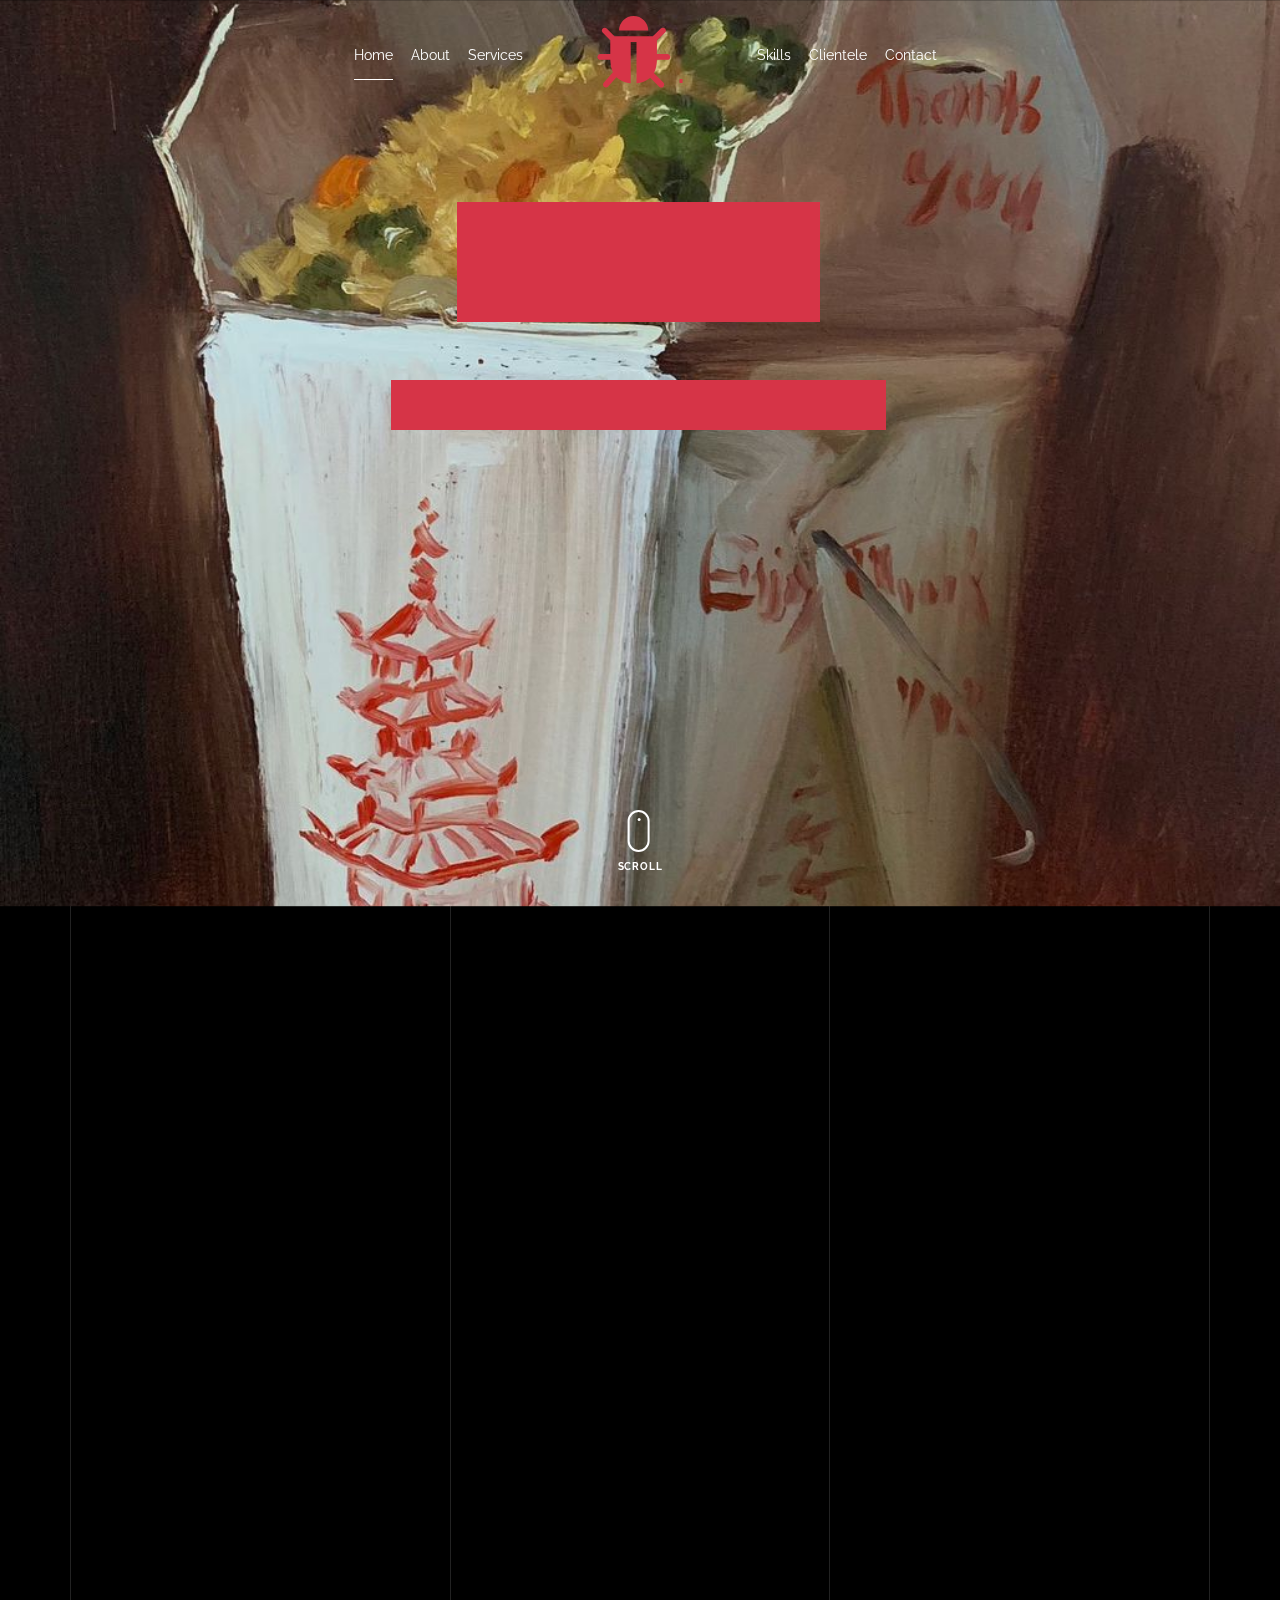
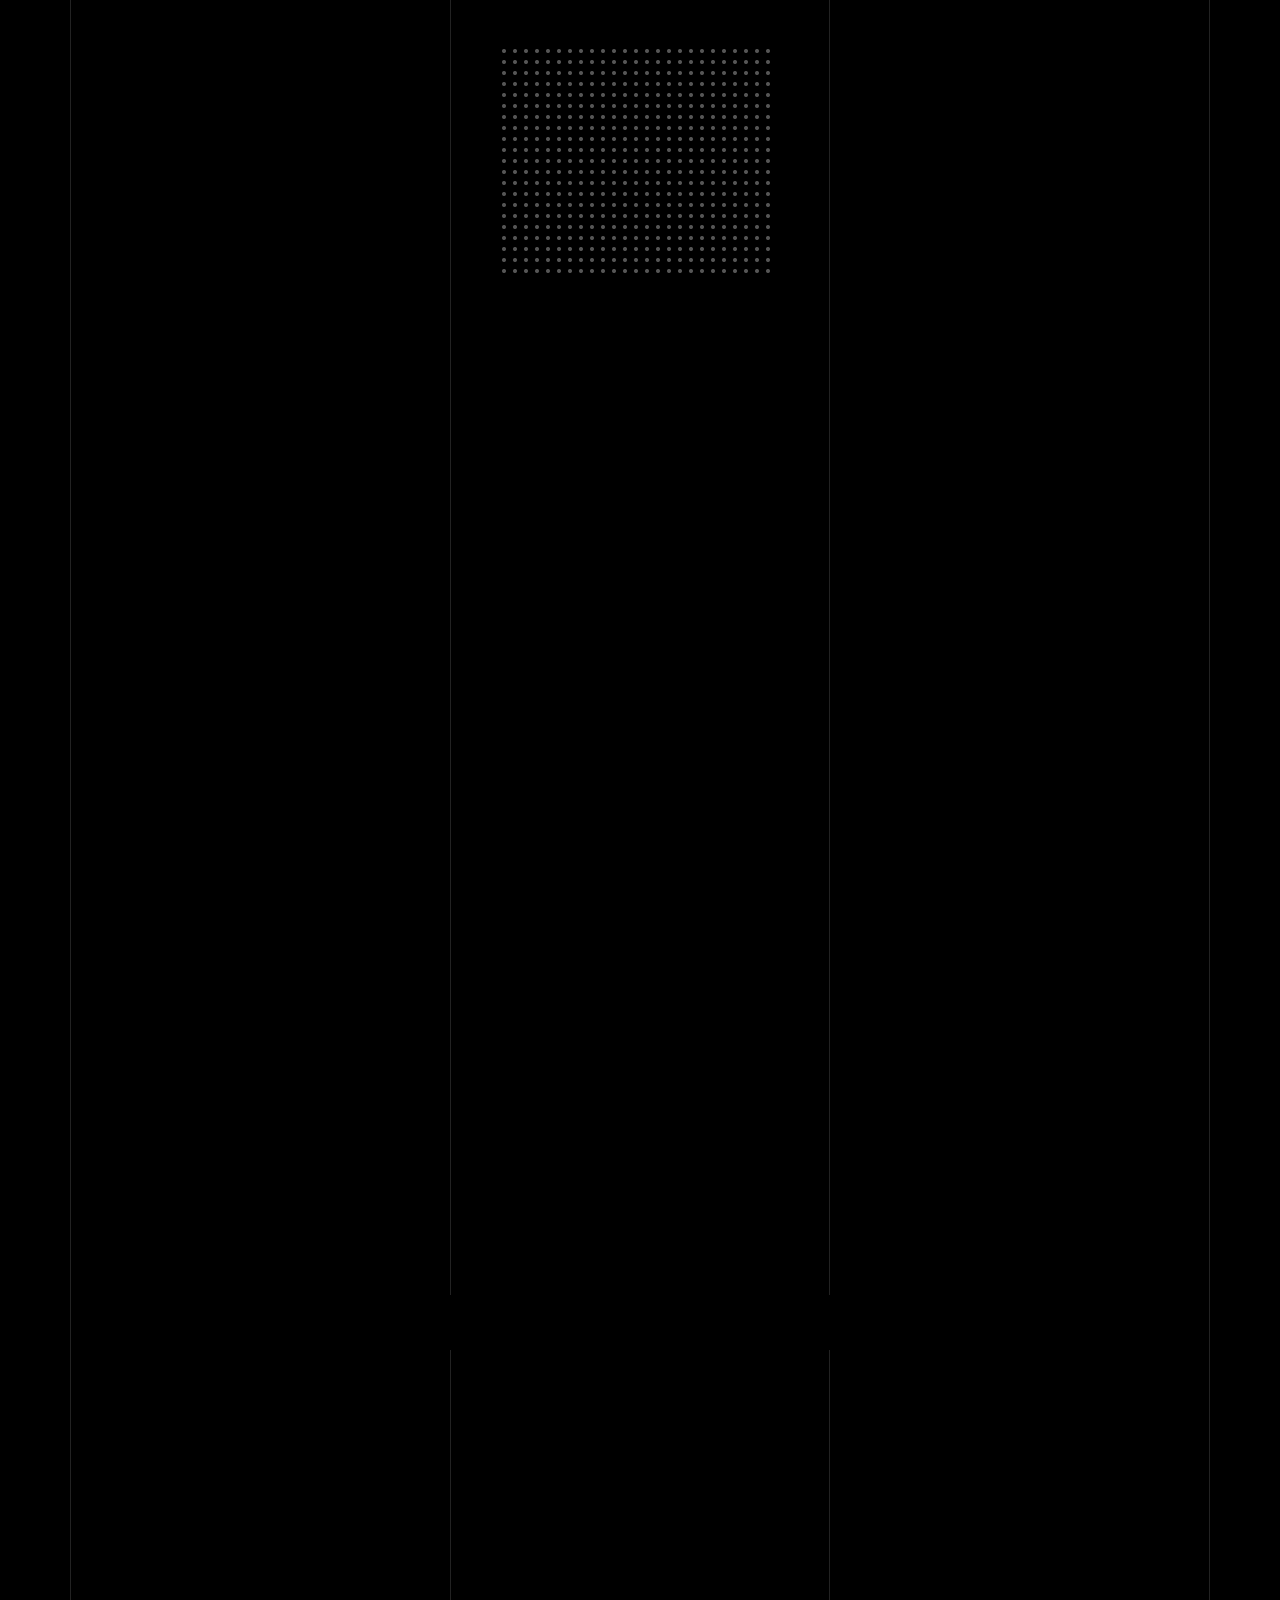
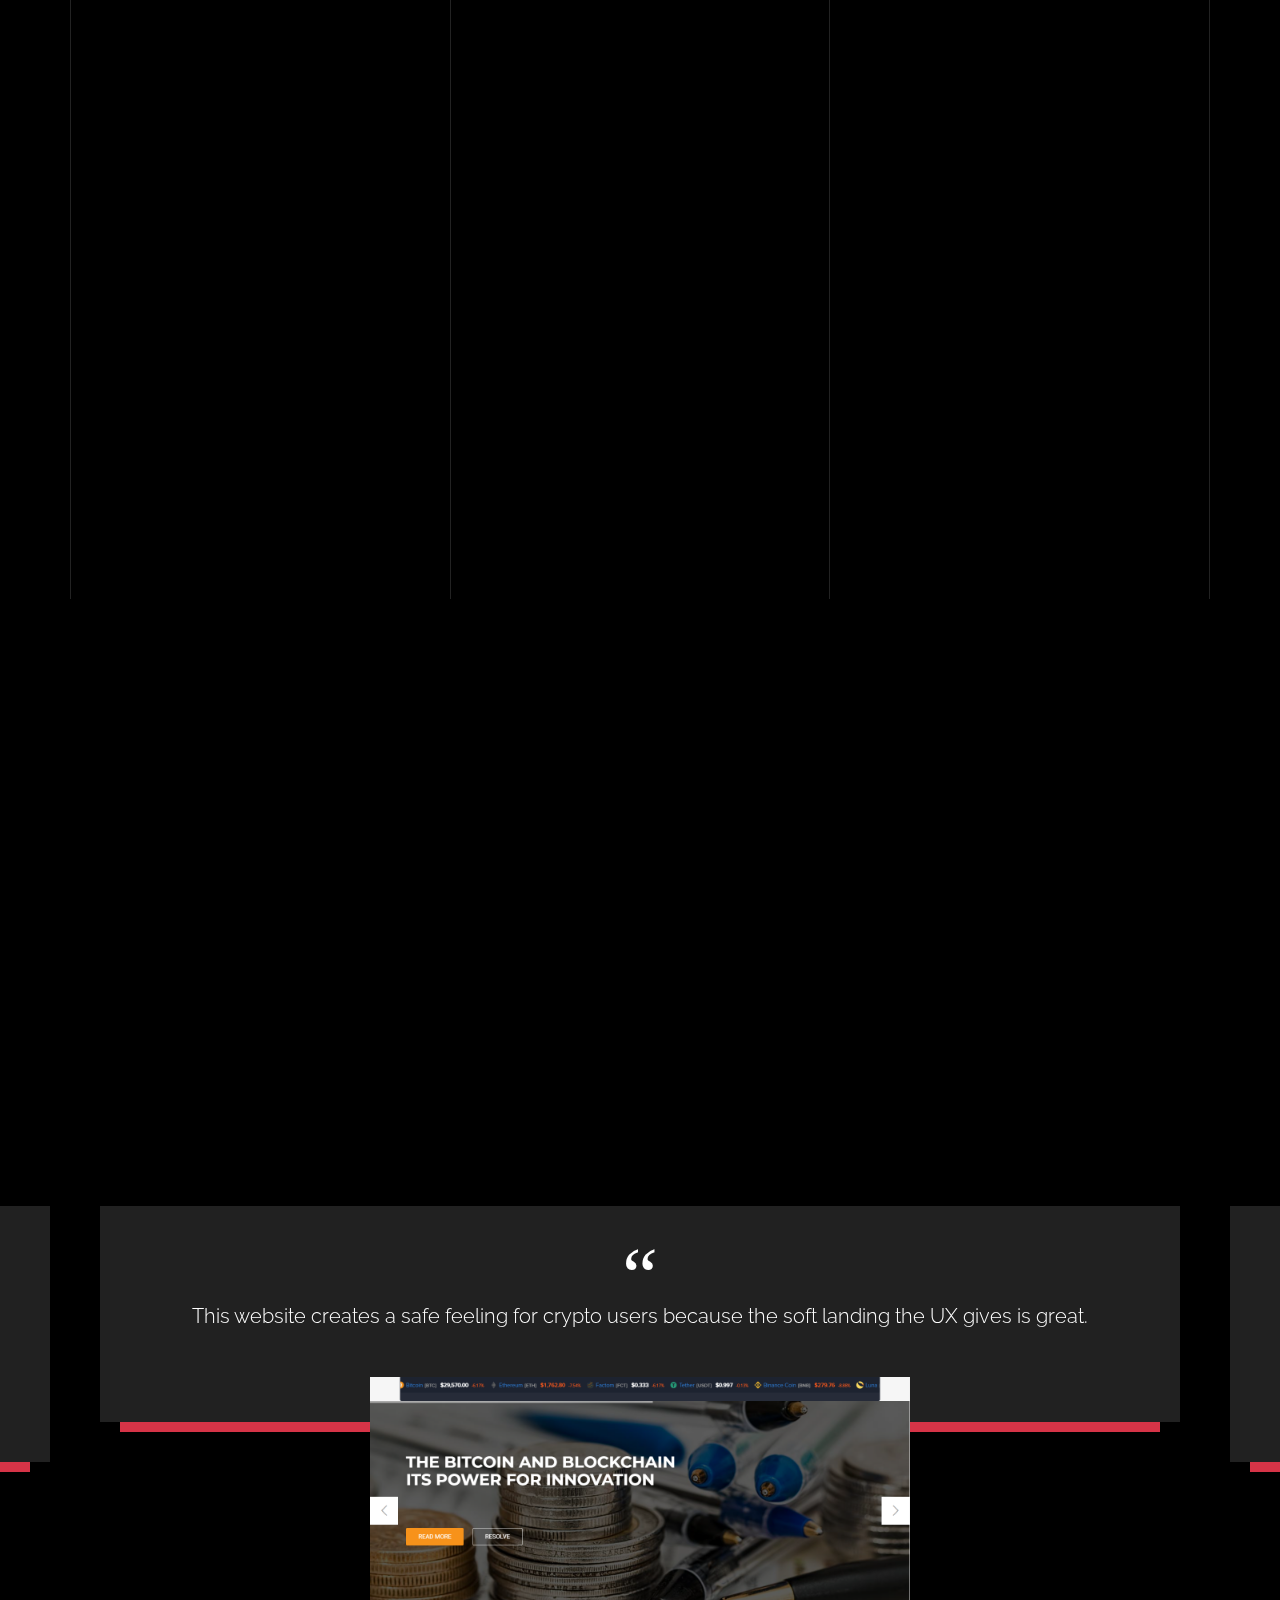
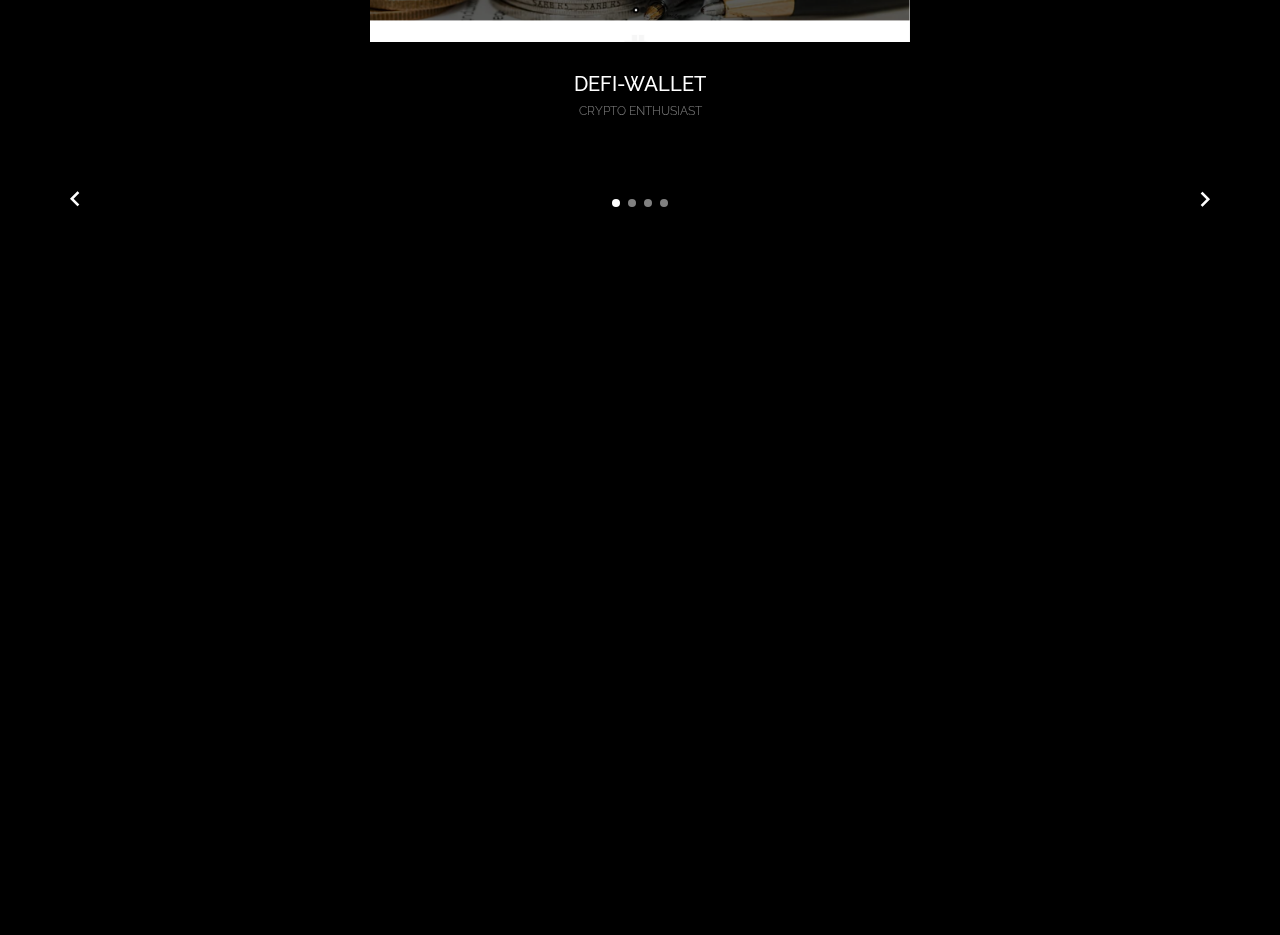
==== commit d842ec9d: "testimonial addition" ====
--- a/index-2.html
+++ b/index-2.html
@@ -143,13 +143,12 @@
             </div>
             <div class="col-lg-4 pr-lg-5">
               <h3 class="mb-4 heading-h3"><span class="gsap-reveal"> WHO IS AYOJOSH?</span></h3>
-              <p class="lead gsap-reveal">My name is OSIGBESAN AYOTUNDE JOSH . I am a 24 year old undergraduate in my
-                final year from UNIVERSITY OF LAGOS NIGERIA </p>
+              <p class="lead gsap-reveal">My name is OSIGBESAN AYOTUNDE JOSH . I'm a Frontend Web Developer and I make Websites and Web Apps for both individuals and companies </p>
               <p class="mb-4 gsap-reveal"> I got interested in Web Development and Design when I took a course in <a
                   href="https://www.udemy.com/course/the-complete-web-development-bootcamp/">FULL-STACK WEB DEVELOPMENT</a> by DR ANGELA YU in 2020 during the COVID 19 pandemic. After satisfying my curiousity in frontend web dev of the course
                 , I started to create projects like this one(portfolio) and I have built a number of
                  projects through getting freelancing jobs , kindly feel free to look through the <a href="#testimonial-section">"CLIENTELE" </a> section</p>
-              <p class="gsap-reveal"><a href="#" class="btn btn-outline-pill btn-custom-light">Download my CV</a></p>
+              <p class="gsap-reveal"><a href="./CV.pdf" class="btn btn-outline-pill btn-custom-light">Download my CV</a></p>
             </div>
           </div>
         </div>
@@ -348,7 +347,6 @@
       </div>
     </div>
 
-
     <!-- END .counter -->
 
     <div class="unslate_co--section" id="testimonial-section" class="tt">
@@ -399,6 +397,23 @@
           <div class="testimonial-v1">
             <div class="testimonial-inner-bg">
               <span class="quote">&ldquo;</span>
+              <blockquote> Company Website Mock-up and ready to go.
+              <p> Latest project, a mock-up template ready for company or individual use. </p> 
+              </blockquote>
+            </div>
+            <div class="testimonial-author-info">
+              <img src="images/testimonial-pic3.png" alt="Image">
+              <h3>WALLET DAPPS</h3>
+              <span class="d-block position">LEAPCOM EXCHANGE</span>
+            </div>
+
+          </div>
+        </div>
+
+        <div>
+          <div class="testimonial-v1">
+            <div class="testimonial-inner-bg">
+              <span class="quote">&ldquo;</span>
               <blockquote> Trust me with bringing your ideas to reality and...
                 <p> YOUR WEBSITE can be featured here. Kindly CONTACT ME BELOW </p> 
               </blockquote>
